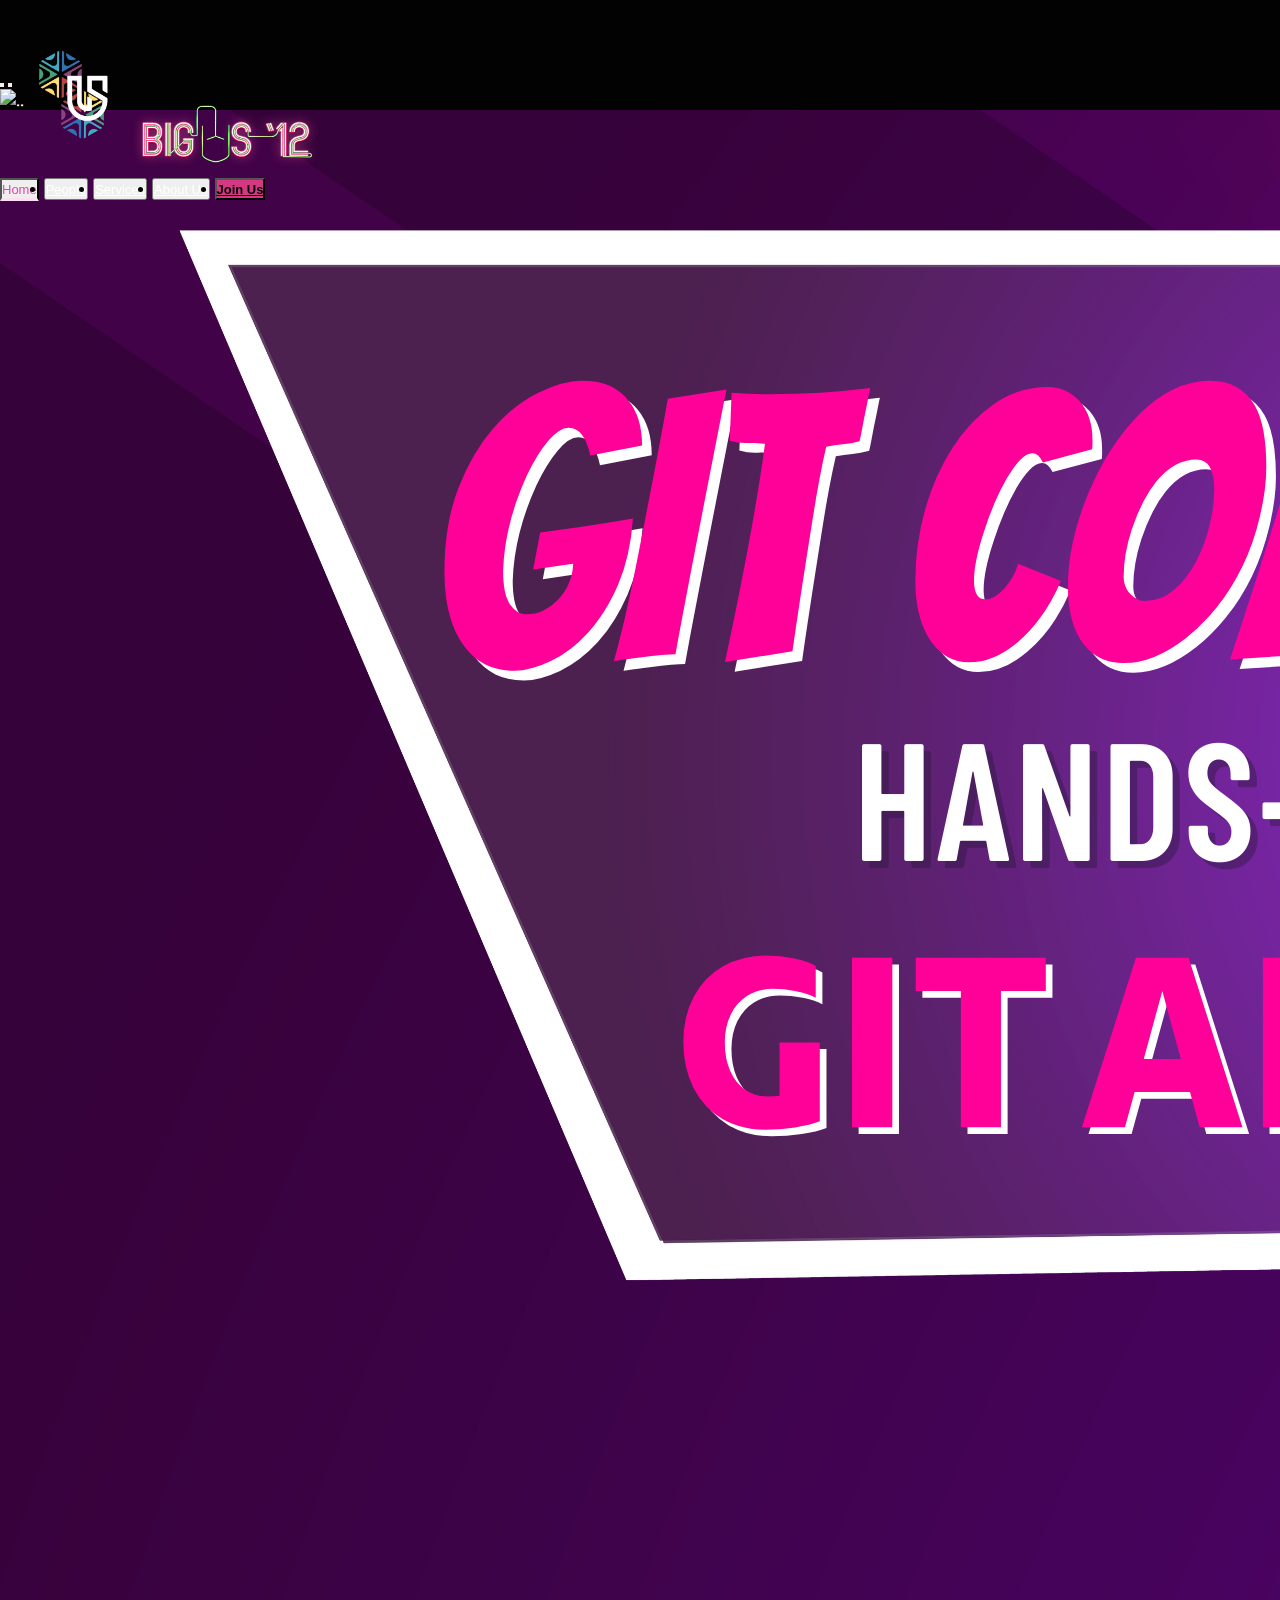
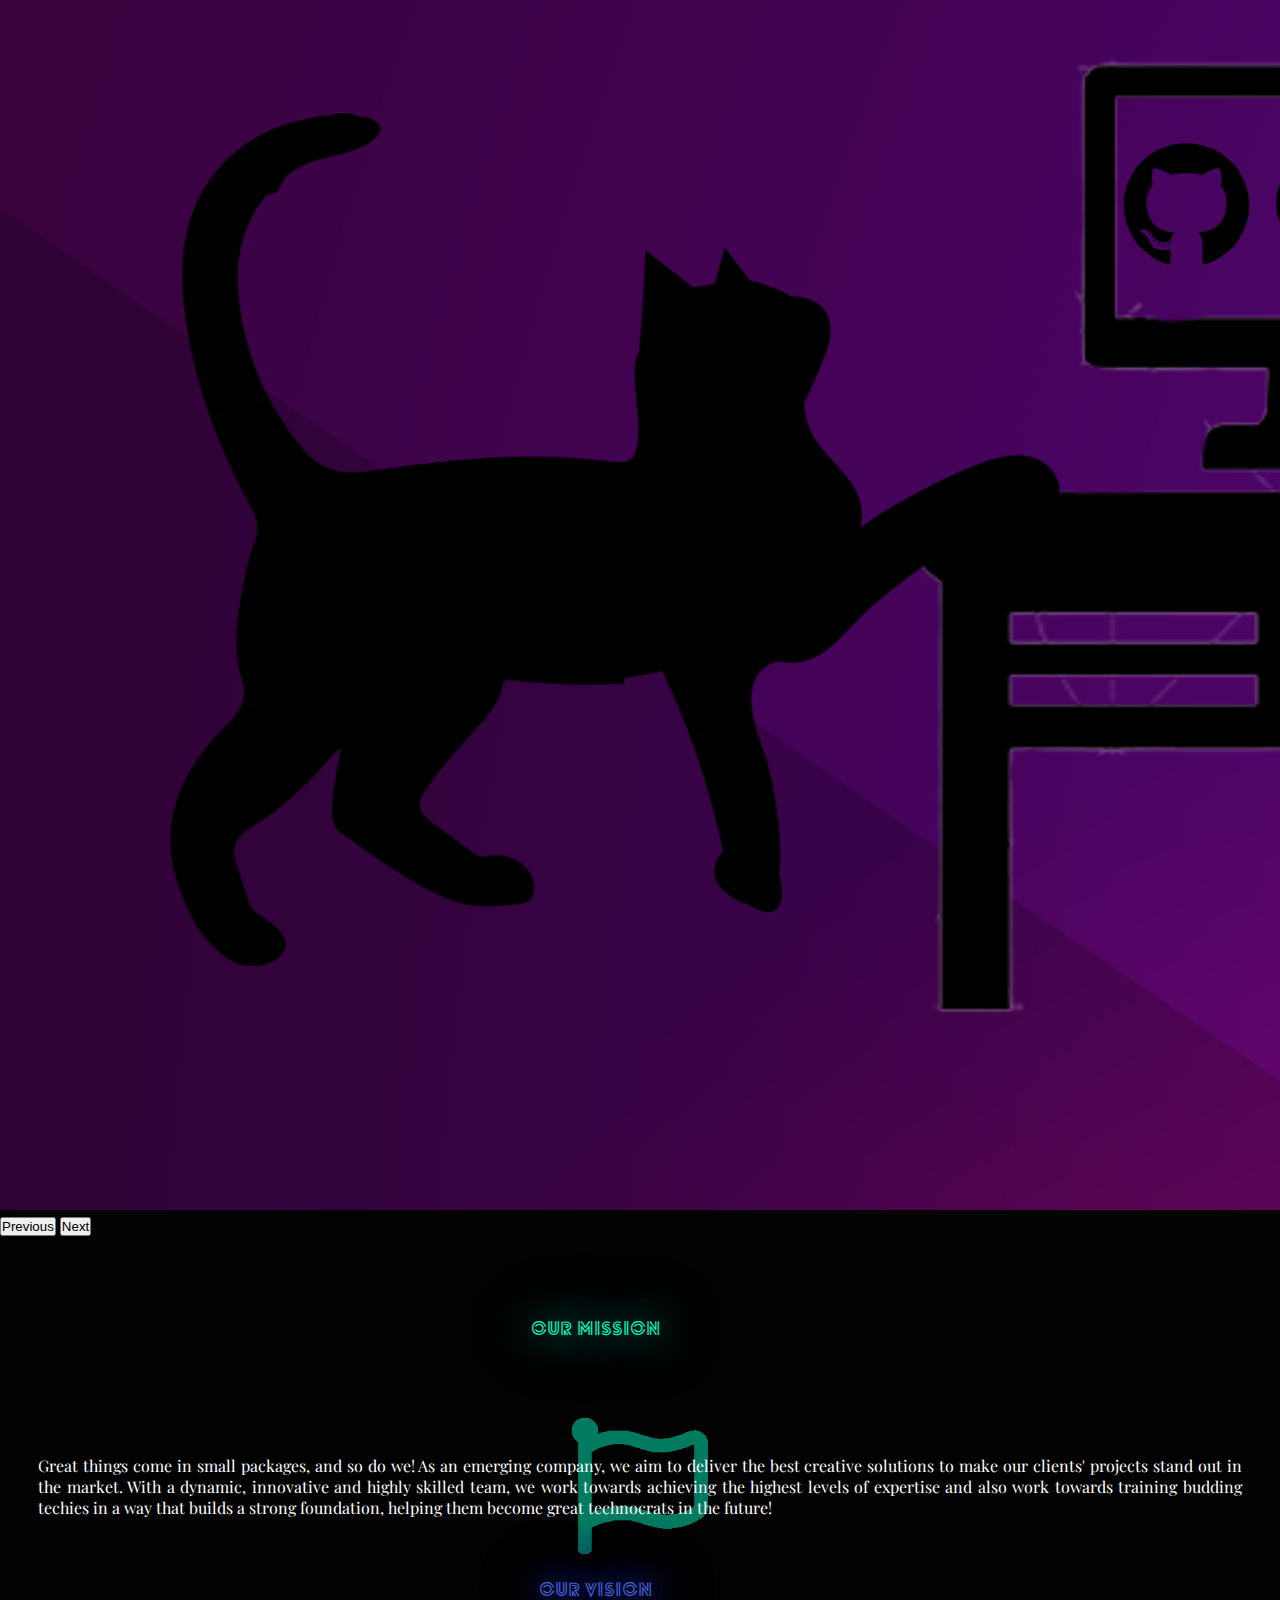
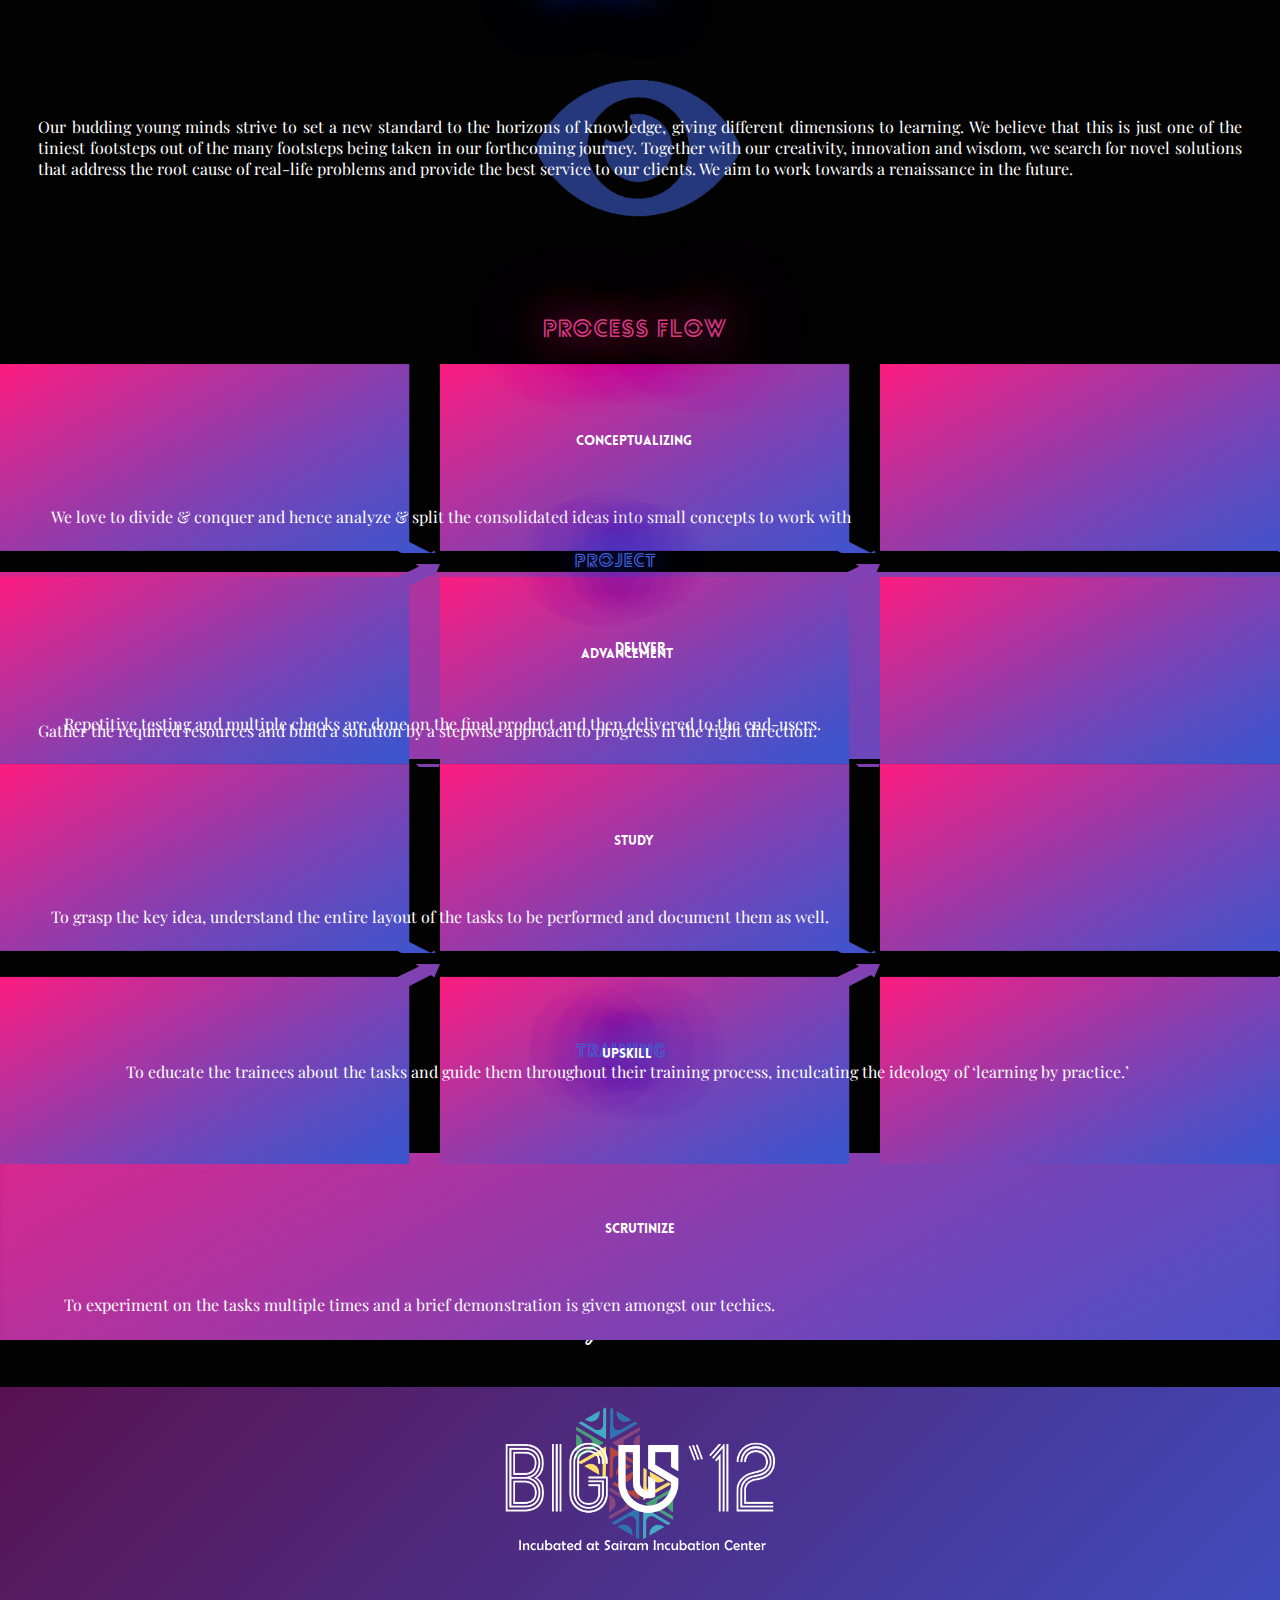
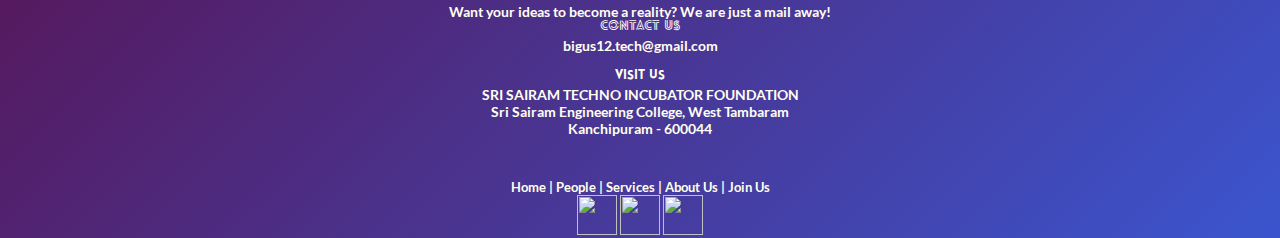
==== index.html @ c818dacc "." ====
<!DOCTYPE html>
<html lang="en">
<head>
    <meta charset="UTF-8">
    <meta http-equiv="X-UA-Compatible" content="IE=edge">
    <meta name="viewport" content="width=device-width, initial-scale=1.0">

   <!--------------------------- css -------------------------------->
    <link href="https://cdn.jsdelivr.net/npm/bootstrap@5.0.1/dist/css/bootstrap.min.css" rel="stylesheet" integrity="sha384-+0n0xVW2eSR5OomGNYDnhzAbDsOXxcvSN1TPprVMTNDbiYZCxYbOOl7+AMvyTG2x" crossorigin="anonymous">
    <link href="./css/homecss.css" rel="stylesheet">

    <!--------------------------- fonts -------------------------------->
    <link href="https://fonts.googleapis.com/css2?family=Playfair+Display&display=swap" rel="stylesheet">
    <link href="https://fonts.googleapis.com/css2?family=Dancing+Script&display=swap" rel="stylesheet">
    <link rel="preconnect" href="https://fonts.googleapis.com">
    <link rel="preconnect" href="https://fonts.gstatic.com" crossorigin>
    <link href="https://fonts.googleapis.com/css2?family=Courier+Prime&display=swap" rel="stylesheet">
    <link rel="icon" href="./images/bigUS12final.png" type="images/png"> 
    <title>BIGus'12-Home</title>
    
</head>
<body>
    <nav class="navbar navbar-expand-lg bgcolor blur">
        <div class="container-fluid">
            <!--------------------------- title -------------------------------->
            <div class="brandtitlecol" style="margin-left:120px;">
              <img class="brand-logo" src="./images/bigUS12 final.png">
              <a class="navbar-brand" style="margin-left:0%;"  href="index.html">
                <img class="brand-name" src="./images/BIGUS 12 TEXT.png" alt="title">
              </a>
            </div>
            <!------------------------ navbar elements ------------------------->
            <div class="menu-wrap">
                <input type="checkbox" class="toggler">
                <div class="hamburger "><div></div>
            </div>
            <div class="menu">
                <div>
                      <div>
                        <ul class="navbar-nav me-auto mb-2 mb-lg-0 ">
                            <button class="btn active-btn">
                                <li class="nav-item">
                                    <a class="nav-link current-link" aria-current="page" href="/">Home</a>
                                </li>
                            </button>
                            <!-- <button class="btn">
                                <li class="nav-item">
                                    <a class="nav-link" href="Project.html">Projects</a>
                                </li>
                            </button> -->
                            <button class="btn">               
                                <li class="nav-item">
                                    <a class="nav-link" href="people.html">People</a>
                                </li>
                            </button>

                            
                            <button class="btn ">
                                <li class="nav-item">
                                    <a class="nav-link"  href="services.html">Services</a>
                                </li>
                            </button>
                            
                            <button class="btn ">
                                <li class="nav-item">
                                    <a class="nav-link abtuslink"  href="about-us.html">About Us</a>
                                </li>
                            </button>
                            
                            <button class="btn" id="joinbtn">
                                <li class="nav-item">
                                    <a class="nav-link joinuslink" href="#" style="color: #020202;"><b>Join Us</b></a>
                                </li>
                            </button>
                        </ul>
                      </div>
                </div>
            </div>
                          
            </div>
        </div>
      </nav>
          <br>
          <br>

    <!--------------------------- carousel -------------------------------->
    <div id="carouselExampleIndicators" class="carousel slide" data-bs-ride="carousel">
        <div class="carousel-indicators">
          <button type="button" data-bs-target="#carouselExampleIndicators" data-bs-slide-to="0" class="active" aria-current="true" aria-label="Slide 1"></button>
          <button type="button" data-bs-target="#carouselExampleIndicators" data-bs-slide-to="1" aria-label="Slide 2"></button>
        </div>
        <div class="carousel-inner">
          <div class="carousel-item active">
            <img src="./images/carousel-1.png" class="d-block w-100" alt="..">
          </div>
          <div class="carousel-item">
            <img src="./images/carousel-2.png" class="d-block w-100" alt="..">
          </div>
        </div>
        <button class="carousel-control-prev" type="button" data-bs-target="#carouselExampleIndicators" data-bs-slide="prev">
          <span class="carousel-control-prev-icon" aria-hidden="true"></span>
          <span class="visually-hidden">Previous</span>
        </button>
        <button class="carousel-control-next" type="button" data-bs-target="#carouselExampleIndicators" data-bs-slide="next">
          <span class="carousel-control-next-icon" aria-hidden="true"></span>
          <span class="visually-hidden">Next</span>
        </button>
      </div>
    <br>

    <div class="content container">
        <!--------------------------- mission -------------------------------->
        <div class="row">
            <div class="float-left col-xs-12 col-lg-6 col-md-12 col-sm-12">
                <h3 class="mis">Our Mission</h3>
                <div class="mis-para imageflag">
                    <p>
                        Great things come in small packages, and so do we! As an emerging company, we aim to deliver the best creative solutions to make our clients' projects stand out in the market. With a dynamic, innovative and highly skilled team, we work towards achieving the highest levels of expertise and also work towards training budding techies in a way that builds a strong foundation, helping them become great technocrats in the future!
                    </p>
                </div>
            </div>
        <!--------------------------- vision -------------------------------->
            <div class="float-right col-xs-12 col-lg-6 col-sm-12 col-md-12">
                <h3 class="vis">Our Vision</h3>
                <div class="vis-para imageeye">
                    <p>
                        Our budding young minds strive to set a new standard to the horizons of knowledge, giving different dimensions to learning. We believe that this is just one of the tiniest footsteps out of the many footsteps being taken in our forthcoming journey. Together with our creativity, innovation and wisdom, we search for novel solutions that address the root cause of real-life problems and provide the best service to our clients. We aim to work towards a renaissance in the future.
                    </p>
                </div>
            </div>
        </div>
    </div>
    <br>
    <br>
    <br>
             <!--------------------------- process flow -------------------------------->
    <div class="processflow container" id="processflow-bigscreen">
        <h2 id="process" style="text-align: center;">Process Flow</h2><br>
        <div class="boxflow row">
            <div class="boxarrowbottom col-12 col-lg-4 col-md-4 col-sm-12 col-xs-12">
                <h5>Conceptualizing</h5>
                <p class="card-text">We love to divide & conquer and hence analyze & split the consolidated ideas into small concepts to work with</p>
            </div>
            <div id="heading" class="col-12 col-lg-4 col-md-4 col-sm-12 col-xs-12">
                <h3 id="heading" style="text-align: center;margin-left: -2%;">Project</h3>
            </div>
            <div class="box col-12 col-lg-4 col-md-4 col-sm-12 col-xs-12">
                <h5>Deliver</h5>
                <p class="card-text">Repetitive testing and multiple checks are done on the final product and then delivered to the end-users.</p>
            </div>
        </div>
        <div class="boxflow row">
            <div class="col-12 col-lg-4 col-md-4 col-sm-12 col-xs-12">

            </div>
            <div class="boxarrowtop col-12 col-lg-4 col-md-4 col-sm-12 col-xs-12">
                <h5>Advancement</h5>
                <p class="card-text">Gather the required resources and build a solution by a stepwise approach to progress in the right direction.</p>
            </div>
            <div class="col-12 col-lg-4 col-md-4 col-sm-12">
                
            </div>
        </div>
        <div class="boxflow row">
            <div class="boxarrowbottom col-12 col-lg-4 col-md-4 col-sm-12 col-xs-12">
                <h5 class="card-title">Study</h5>
                <p class="card-text">To grasp the key idea, understand the entire layout of the tasks to be performed and document them as well.</p>
            </div>
            <div id="heading" class="col-4 col-lg-4 col-md-4 col-sm-12 col-xs-12">
                <h3 style="text-align: center; margin-left: -2%;">Training</h3>
            </div>
            <div class="box  col-12 col-lg-4 col-md-4 col-sm-12 col-xs-12">
                <h5 class="card-title">Scrutinize</h5>
                <p class="card-text">To experiment on the tasks multiple times and a brief demonstration is given amongst our techies.</p>
            </div>
        </div>
        <div class="boxflow row">
            <div class="col-12 col-lg-4 col-md-4 col-sm-12 col-xs-12">

            </div>
            <div class="boxarrowtop col-4 col-lg-4 col-md-4 col-sm-12 col-xs-12">
                <h5 class="card-title" id="upskillbox">Upskill</h5>
                <p id="textistoobig">To educate the trainees about the tasks and guide them throughout their training process, inculcating the ideology of ‘learning by practice.’</p>
            </div>
            <div class="col-12 col-lg-4 col-md-4 col-sm-12 col-xs-12">
                
            </div>
        </div>
    </div>
    <br>
    <br>
    <br>

 
    <!--------------------------- process flow -------------------------------->
    <div class="row container fullbox " id="processflow-smallscreen">
        <h2 id="process" style="text-align: center;">Process Flow</h2><br>
        <div class="row">
        <div class="processbox col-lg-6 col-md-12 col-sm-12 col-xs-12" id="training-box">
            <h3 id="heading" style="text-align: center;">Project</h3>
            <div class="row half-box">
                <div class="col-12 boxs">
                    <div class="processcontent">
                        <h5 class="card-title">Conceptualizing</h5>
                        <p class="card-text">We love to divide & conquer and hence analyze & split the consolidated ideas into small concepts to work with</p>
                    </div>
                </div>
                <div class="col-12 boxs">
                    <div class="processcontent">
                        <h5 class="card-title">Advancement</h5>
                        <p class="card-text">Gather the required resources and build a solution by a stepwise approach to progress in the right direction.</p>
                    </div>
                </div>
                <div class="col-12 standard-box">
                    <div class="processcontent">
                        <h5 class="card-title">Deliver</h5>
                        <p class="card-text">Repetitive testing and multiple checks are done on the final product and then delivered to the end-users.</p>
                    </div>
                </div>
            </div>
        </div>
        
        <div class="processbox col-lg-6 col-md-12 col-sm-12 col-xs-12" id="project-box">
            <h3  id="heading"  style="text-align: center;">Training</h3>

            <div  class="row half-box">   
                
                <div class="col-12 boxs">
                    <div class="processcontent">
                        <h5 class="card-title">Study</h5>
                        <p class="card-text">To grasp the key idea, understand the entire layout of the tasks to be performed and document them as well.</p>
                    </div>
                </div>
                <div class="col-12 boxs">
                    <div class="processcontent" >
                        <h5 class="card-title">Upskill</h5>
                        <p id="textistoobig">To educate the trainees about the tasks and guide them throughout their training process, inculcating the ideology of ‘learning by practice.’</p>
                    </div>
                </div>
                <div class="col-12 standard-box">
                    <div class="processcontent">
                        <h5 class="card-title">Scrutinize</h5>
                        <p class="card-text">To experiment on the tasks multiple times and a brief demonstration is given amongst our techies.</p>
                    </div>
                </div>
            </div>
        </div>
    </div>
    </div>
    <br><br>


        <!--------------------------- quote -------------------------------->
    <div class="quote" style="text-align: center; ">
            <h1 style="font-family: 'Dancing Script', cursive; "><p>Coming together is a beginning, staying together is progress, working together is success</p>
            <p>Let us work together, towards success!</p></h1>
    </div>

    <br><br>


<!--------------------------- footer -------------------------------->
<footer class="page-footer row">
    <div class="logocontact col-lg-3 col-md-12 col-sm-12 col-xs-12" style="display:flex; align-items: center;justify-content: center;">
        <img id="footerlogo" src="./images/footerlogo.png" alt="title" height="200px" width="300px" >
    </div>
    <div class="connectwithus col-xl-6 col-lg-5 col-md-12 col-sm-12 col-xs-12">
        <div class="elements">
            <div class="row">
                <p class="footercontent">
                    Want your ideas to become a reality? We are just a mail away!<br>  
                </p>
            </div>
            <div class="details row">
                <h6 style="font-size: 13px; margin-bottom: 0%;">CONTACT <b>us</b></h6>
                <p class="footercontent">bigus12.tech@gmail.com</p>
            </div>
            <div class="row">
                <h5 style="font-size: 13px; margin-bottom: 0%;">VISIT <b>us</b></h5>
                <p class="footercontent">SRI SAIRAM TECHNO INCUBATOR FOUNDATION<br>Sri Sairam Engineering College, West Tambaram<br>Kanchipuram - 600044</p>
            </div>
        </div>
    </div>
    <div class="connectwithus1 col-xl-3 col-lg-4 col-md-12 col-sm-12 col-xs-12">
        <div class="row links1">
            <div class="col-12">
                <ul id="pagelink" class="footer-links">
                    <a href="index.html">Home |</a>
                    <a href="people.html"> People |</a>
                    <a href="services.html">Services |</a>
                    <a href="about-us.html"> About Us |</a>
                    <a href="#"> Join Us</a>
                </ul>
            </div>
        </div>
        <div class="row links2">
            <div class="col-12">
                <ul id="icons" class="footer-links">
                    <a href="https://www.instagram.com/BigUs12_Technologies/" target="_blank"><img id="icon1" src="https://img.icons8.com/material-outlined/48/000000/instagram-new--v2.png"/></a>
                    <a href="https://www.linkedin.com/in/bigusxii-technologies-bb72a421a/" target="_blank"> <img id="icon2" src="https://img.icons8.com/ios/50/000000/linkedin.png"/></a>
                    <a href="https://www.reddit.com/r/Bigus12_Technologies/" target="_blank"><img id="icon3" src="https://img.icons8.com/ios-filled/50/000000/reddit--v2.png"/> </a>
                </ul>
            </div>
        </div>
    </div>
</footer>
    <!--------------------------- javascript -------------------------------->
    <script src="https://code.jquery.com/jquery-3.6.0.js"></script>
    <script src="https://cdn.jsdelivr.net/npm/bootstrap@5.0.1/dist/js/bootstrap.bundle.min.js" integrity="sha384-gtEjrD/SeCtmISkJkNUaaKMoLD0//ElJ19smozuHV6z3Iehds+3Ulb9Bn9Plx0x4" crossorigin="anonymous"></script>
    <script src="./js/peoplepagejs.js"></script>
</body>
</html>
---- css/homecss.css ----
/************************************* CORE STYLES *************************************/
:root {
    --overlay-color: rgba(0, 0, 0, 0.9);
    --menu-speed: 1.10s;
}

/* scrollbar */
::-webkit-scrollbar {
    width: 7px;
}

/* Track */
::-webkit-scrollbar-track {
    background: #202020;
}

/* Handle */
::-webkit-scrollbar-thumb {
    background: rgba(121, 121, 121, 0.8);
    border-radius: 5px;
}

/* Handle on hover */
::-webkit-scrollbar-thumb:hover {
    background: #ffffff;
}

*{
    margin: 0;
    padding: 0;
    box-sizing: border-box;
}
@font-face {
    font-family: 'Lovelo';
    src: url("../font/Lovelo-LineBold.otf") format("opentype");
}
@font-face {
    font-family: 'Loveloblack';
    src: url("../font/Lovelo\ Black.otf") format("opentype");  
}
@font-face {
    font-family: 'Lato';
    src: url("../font/Lato-Bold.ttf");
}
body{
    background-color: #020202;
    color: #fff;
    font-family: 'Playfair Display', serif;
    font-size: 16px;
}
h1,h2,h3,h4,h5,h6{
    font-family: 'Lovelo', sans-serif;
}
div > h5{
    font-family: 'Loveloblack'
}
/*************************************NAVBAR CSS **********************************/
.navbar{
    background-color: #020202;
    z-index: 10;
    position: fixed;
    top: 0;
    height: 72px;
    font-family: 'Loveloblack';
}

.navbar-toggler{
    border-color: #3B55CE;
    width: 80%;
    height: 35px;
    align-items: center;
    
}
.nav-item{
    font-size: 85%;
}
.nav-link{
    color:white;
    padding: 0px;
}

.nav-link:active , .nav-link:hover{
    color: #FFDEF3;
    
}
.navbar .nav-link{
    font-size: small;
}
.brand-logo{
    width: 6%;
    margin-top: 4%;
    margin-left: -90px;
    margin-bottom: 3%;
}

.brand-name{
    width: 16%;
    padding-top: 1%;
}

.navbar.scrolled{
    background-color: #020202;
    transition: 0.2s ease-in-out;
    height: 65px;
}

.brand-name.scrolled{
    visibility: hidden;
}

.brand-logo.scrolled{
    width: 45px;
    transition: 0.2s ease-in-out;
}

.current-link{
    color: #E847AE;
    text-decoration: none;
}

.active-btn{
    border-bottom: 3px solid #FFDEF3;
}

.abtuslink,.joinuslink{
    width: 85px;
}
#joinbtn{
    background-color: #D53883;
}

.menu-wrap .toggler {
    position: absolute;
    top: 0;
    left: 90%;
    z-index: 6;
    cursor: pointer;
    width: 50px;
    height: 50px;
    opacity: 0;
    visibility: hidden;
}

@media only screen and (max-width: 1440px) {
    .brand-name{
        width: 13%;
    }

    .brand-logo{
        width: 6%;
    }
}

@media only screen and (max-width: 1300px) {
    .brand-name{
        width: 17%;
    }

    .brand-logo{
        width: 8%;
    }
    .nav-item{
        font-size: medium;
    }
}

@media screen and (max-width:1200px) {
    .brand-name{
        width: 28%;
    }

    .brand-logo{
        width: 10%;
    }
}

@media only screen and (max-width: 1085px) {
    .brand-name{
        width: 30%;
    }

    .brand-logo{
        width: 12%;
    }
    .nav-item{
        font-size: small;
    }
}

@media only screen and (max-width: 1025px) {
    .brand-name{
        width: 30%;
    }

    .brand-logo{
        width: 12%;
    }
}

@media only screen and (max-width:993px){
    
    .brand-logo{
        width: 7%;
    }

    .brand-name{
        width: 16%;
    }
    
    .brand-logo.scrolled{
        margin-top: 3%;
    }
    
    .navbar .nav-link{
        padding: 5%;
    }
    /* hamburger */
    .menu-wrap {
        position: fixed;
        top: 0;
        top: 1%;
        left: 90%;
        z-index: 5;
        visibility: visible;
    }

    .menu-wrap .toggler {
        position: absolute;
        top: 0;
        left: 90%;
        z-index: 6;
        cursor: pointer;
        width: 50px;
        height: 50px;
        opacity: 0;
        visibility: visible;
    }

    .menu-wrap .hamburger {
        position: absolute;
        top: 0;
        left: 90%;
        z-index: 5;
        width: 60px;
        height: 60px;
        padding: 1rem;
        display: flex;
        align-items: center;
        justify-content: center;
    }

    /* Hamburger Line */
    .menu-wrap .hamburger > div {
        position: relative;
        flex: none;
        width: 100%;
        height: 2px;
        background: #fff;
        display: flex;
        align-items: center;
        justify-content: center;
        transition: all 0.4s ease;
    }

    /* Hamburger Lines - Top & Bottom */
    .menu-wrap .hamburger > div::before,
    .menu-wrap .hamburger > div::after {
        content: '';
        position: absolute;
        z-index: 5;
        top: -10px;
        width: 100%;
        height: 2px;
        background: inherit;
    }

    /* Moves Line Down */
    .menu-wrap .hamburger > div::after {
        top: 10px;
    }

    /* Toggler Animation */
    .menu-wrap .toggler:checked + .hamburger > div {
        transform: rotate(135deg);
    }

    /* Turns Lines Into X */
    .menu-wrap .toggler:checked + .hamburger > div:before,
    .menu-wrap .toggler:checked + .hamburger > div:after {
        top: 0;
        transform: rotate(90deg);
    }

    /* Rotate On Hover When Checked */
    .menu-wrap .toggler:checked:hover + .hamburger > div {
        transform: rotate(225deg);
    }

    /* Show Menu */
    .menu-wrap .toggler:checked ~ .menu {
        visibility: visible;
    }

    .menu-wrap .toggler:checked ~ .menu > div {
        transform: scale(1);
        transition-duration: var(--menu-speed);
    }

    .menu-wrap .toggler:checked ~ .menu > div > div {
        opacity: 1;
        transition:  opacity 0.4s ease 0.4s;
    }

    .menu-wrap .menu {
        position: fixed;
        top: 0;
        left: 0;
        width: 100%;
        height: 100%;
        visibility: hidden;
        overflow: hidden;
        display: flex;
        align-items: center;
        justify-content: center;
    }

    .menu-wrap .menu > div {
        background: var(--overlay-color);
        border-radius: 50%;
        width: 500vw;
        height: 500vw;
        display: flex;
        flex: none;
        align-items: center;
        justify-content: center;
        transform: scale(0);
        transition: all 0.4s ease;
    }

    .menu-wrap .menu > div > div {
        text-align: center;
        max-width: 90vw;
        max-height: 100vh;
        opacity: 0;
        transition: opacity 0.4s ease;
    }

    .menu-wrap .menu > div > div > ul > li {
        list-style: none;
        color: #fff;
        font-size: 1.5rem;
        padding: 1rem;
    }

    .menu-wrap .menu > div > div > ul > li > a {
        color: inherit;
        text-decoration: none;
        transition: color 0.4s ease;
    }
}

@media only screen and (max-width: 992px) {
    .brandtitlecol{
        margin-top: 0%;
    }
}

@media only screen and (max-width: 991px) {
    .brandtitlecol{
        margin-top: -3%;
    }
}

@media only screen and (max-width: 880px) {
    .brandtitlecol{
        margin-top: -3%;
    }

    .brand-logo{
        width: 8%;
    }

    .brand-name{
        width: 17%;
    }
}

@media only screen and (max-width: 800px) {
    .brandtitlecol{
        margin-top: -2.5%;
    }
}

@media only screen and (max-width: 769px) {
    .brandtitlecol{
        margin-top: -2%;
    }
}

@media only screen and (max-width: 690px) {
    .brand-name{
        width: 20%;
    }

    .brand-logo{
        width: 10%;
    }
}

@media only screen and (max-width: 594px) {
    .brand-name{
        width: 25%;
    }

    .brand-logo{
        width: 10%;
        margin-left: -120px;
    }

    .brandtitlecol{
        margin-top: -1%;
    }
}

@media only screen and (max-width: 540px) {
    .brand-name{
        width: 30%;
    }

    .brand-logo{
        width: 15%;
        margin-left: -120px;
    }

    .brandtitlecol{
        margin-top: -2%;
    }
}

@media only screen and (max-width: 480px){
    .menu-wrap {
        position: fixed;
        top: 0.5%;
        left: 85%;
        z-index: 5;
        visibility: visible;
    }

    .brand-logo{
        width: 15%;
    }

    .brand-name{
        width: 35%;
    }

    .brandtitlecol{
        margin-top: 0%;
    }

    .brand-logo.scrolled{
        width: 12%;
    }
}

@media only screen and (max-width: 376px) {
    .brand-name{
        width: 40%;
    }

    .brand-logo{
        width: 20%;
    }

    .brand-logo.scrolled{
        width: 15%;
    }
}

@media only screen and (max-width: 321px) {
    .navbar{
        height: 10%;
    }

    .brand-name{
        width: 45%;
    }

    .navbar.scrolled{
        height: 59px;
    }

    .brand-logo.brand-logo.scrolled{
        width: 35px;
    }
}

@media only screen and (max-width: 320px){
    .menu-wrap {
        position: fixed;
        top: 0;
        left: 80%;
        z-index: 5;
        visibility: visible;
    }
}

/************************************** CAROUSEL ***************************************/   
.carousel{
    padding-top: 2%;
    position: relative;
    width: 100%;
    /* top: -56px; */
    /* height: inherit; */
    
}
.carousel-item{
    position: relative;
    width: 100%;
    object-fit: cover;
}
#carouselExampleIndicators{
    height: 100%;
}
.carousel-control-prev,.carousel-control-next{
    height: 100%;
}
@media only screen and (max-width: 1200px) {
    .carousel{
        position: relative;
        width: 100%;
        top:5px;
    }
    #carouselExampleIndicators{
        height: 40%;
    }
}
@media only screen and (max-width: 920px) {
    .carousel{
        position: relative;
        width: 100%;
        top:5px;
    }
    
    #carouselExampleIndicators{
        height: 40%;
    }
}
@media only screen and (max-width: 720px) {
    .carousel{
        position: relative;
        width: 100%;
        top: 5px;
    }
    #carouselExampleIndicators{
        height: 38%;
    }
}
@media only screen and (max-width: 600px) {
    .carousel{
        position: relative;
        width: 100%;
        top: 20px;
    }
    #carouselExampleIndicators{
        height: 48%;
    }
    .carousel-control-prev,.carousel-control-next{
        height: 80%;
    }
}
@media only screen and (max-width: 450px) {
    .carousel{
        position: relative;
        width: 100%;
        top: 20px;
    }
    #carouselExampleIndicators{
        height: 35%;
    }
}
@media only screen and (max-width: 321px) {
    .carousel{
        position: relative;
        width: 100%;
        top: 5px;
    }
} 

/*********************************** CONTENT STYLING ***********************************/
.content{
    margin-top: 3%;
}
.processflow{
    margin-top: 3%;
    position: relative;
}

.vis-para{
    background-image: url(../images/eye.png);
   
}
.mis-para{
    padding-top: 2%;
    background-image: url(../images/flag.png);
}
.mis-para,.vis-para{
    background-size: contain; 
    background-repeat: no-repeat;
    background-position: center;
    width: 100%;
    padding: 3%;
    text-align: justify;
    color: white;
    margin-top: 5%;
    /* margin-left: 8%; */
}


.mis{
    color: #00f9c0;
    text-shadow:
      0 0 42px #00f9c0,
      0 0 82px #00f9c0,
      0 0 92px #00f9c0,
      0 0 102px #00f9c0,
      0 0 151px #00f9c0;
    padding-top: 2%;
    text-align: center;
    width: 93%;
    padding-bottom: 1%;
}
.vis{
    color: #435DD4;
    text-shadow:
      0 0 30px #435DD4,
      0 0 42px #435DD4,
      0 0 82px #435DD4,
      0 0 92px #435DD4,
      0 0 102px #435DD4,
      0 0 151px#435DD4,
      0 0 250px #435DD4;
    padding-top: 2%;
    text-align: center;
    width: 93%;
    padding-bottom: 1%;
}
.col-4{
    height: 200px;
    text-align: center;
    
}
.boxarrowbottom{
    background-image: url(../images/boxarrowbottom.png);
    background-image: cover;
    padding: 1% 5% 2% 4%;
}
.boxarrowtop{
    background-image: url(../images/boxarrowup.png);
    padding: 2% 5% 2% 3%;
}
.boxarrowdown{
    background-image: url(../images/boxarrowdown.png);
    background-repeat: no-repeat;
    background-size: cover;
    background-position: center;
    padding: 2% 5% 2% 3%;
}
#processflow-smallscreen{
    display: none;
}
.box{
    background-image: url(../images/box.\ .png);
    background-repeat: no-repeat;
    background-size: cover;
    background-position: center;
    padding: 1% 5% 2% 5%;
}
.processbox{
    margin-top: 5%;
}
.boxes{
    margin: auto;
    padding: 10%;
    margin-bottom: 5%;
    height: 200px;
    width: 50%;
}
.boxs,.standard-box{
    width: 50%;
    height: 40vh;
    background-image: url(../images/boxarrowdown.png);
    background-size: cover;
    background-repeat: no-repeat;
    background-position: center;
    display: flex;
    margin: auto;
    margin-left:25%;
    margin-bottom: 1%;
    justify-content: center;
    align-items: center;
    flex-direction: column;
}
.standard-box{
    height: 30vh;
}
.processcontent{
    margin-top: -18%;
    text-align: center;
}

.standard-box{
    background-image: url(../images/box.png);
    background-size: contain;
    background-repeat: no-repeat;
}
.fullbox{
    width: 100%;
    position: relative;
    margin: 0%;
}
.half-box{
    width: 100%;
    margin-top: 7%;
    height: inherit;
}
.standard-box{
    background-image: url(../images/box.\ .png);
    background-repeat: no-repeat;
    background-size: cover;
    background-position: center;
}
h5{
    padding-top: 5%;
    text-align: center;
}
.card-text{
    padding-top: 5%;
}
#textistoobig{
    margin-top: 0%;
}
#heading{
    display: flex;
    justify-content: center;
    align-items: center;
    color: #435DD4;
    text-shadow:
      0 0 30px #435DD4,
      0 0 42px #435DD4,
      0 0 82px #435DD4,
      0 0 92px #435DD4,
      0 0 102px #435DD4,
      0 0 151px#435DD4,
      0 0 250px #435DD4;
      padding-right: 1%;
}
.boxflow{
    height: 200px;
}
#process{
    color: #D53883;
    text-shadow:
      0 0 42px #D53883,
      0 0 82px #D53883,
      0 0 92px #D53883,
      0 0 102px #D53883,
      0 0 151px #D53883;
      padding-right:1%;
}
/*************************************** QUOTE *****************************************/
.quote{
    font-family: 'Dancing Script', cursive;
    /* font-size: 40px; */
}
/*************************************** CONTACT US *****************************************/

.form{
    width: 50%;
    position: relative;
    height: 50px;
    overflow: hidden;
}
.contact{
    color: #00f9c0;
    text-shadow:
      0 0 42px #00f9c0,
      0 0 82px #00f9c0,
      0 0 92px #00f9c0,
      0 0 102px #00f9c0,
      0 0 151px #00f9c0;
}

@media only screen and (max-width: 601px){
    .form{
        width: 75%;
        position: relative;
        height: 50px;
        overflow: hidden;
    }
}

.form input{
    width: 100%;
    height: 100%;
    color: white;
    padding-top: 20px;
    border: none;
    outline: none;
    background: none;
}

.form label{
    position: absolute;
    bottom: 0px;
    left: 0%;
    width: 100%;
    height: 100%;
    pointer-events: none;
    border-bottom: 1px solid white;
    color: white;
}

.form label::after{
    content: "";
    position: absolute;
    left: 0px;
    bottom: -2px;
    height: 100%;
    width: 100%;
    border-bottom: 3px solid #355c7d;
    transform: translateX(-100%);
    transition: transform 0.3s ease;
}

.content-name{
    position: absolute;
    bottom: 5px;
    left: 0px;
    transition: all 0.3s ease;
}

.form input:focus + .label-name .content-name, 
.form input:valid + .label-name .content-name{
    transform: translateY(-150%);
    font-size: 12px;
    color: #5fa8d3;
}

.form input:focus + .label-name::after, 
.form input:valid + .label-name::after{
    transform: translateX(0%);
}

/*************************************** BUTTON ****************************************/

.button{
    border: none;
    background: none;
    font-size: 15px;
    margin-top: 20px;
    cursor: pointer;
    border-radius: 5px;
    padding: 10px 20px;
    transition: 0.5s;
    overflow: hidden;
    position: relative;
    outline: none;
}

.button3{
    color: #D53883;
}

.button3:hover{
    color:  #fcead8;
    
}

.button::before{
    content: "";
    position: absolute;
    left: 0;
    width: 100%;
    height: 0%;
    background:  #D53883;
    z-index: -1;
    transition: 0.8s;
}

.button3::before{
    top: 0;
    border-radius: 0 0 50% 50%;
}

.button3:hover::before{
    height: 180%;
}
.connectwithus,.connectwithus1{
    padding-top: 1%;
}
@media screen and (max-width:780px) {
    *{
        font-size: small;
    }
    .quote{
        font-size: 30px;
    }
    #processflow-bigscreen{
        display: none;
    }
    #processflow-smallscreen{
        display: block;
        width: 100%;
    }
    .boxs,.standard-box{
        margin-left:25%;
    }
    .row{
        width: 100%;
        padding: 0%;
        margin:0%;
    }
    /* #icons{
        display: flex;
        flex-direction: row;
    } */
    footer {
        text-align: center;
        color: ivory;
        background: linear-gradient(-45deg, #3B55CE, #5e1254f1);
        width: 100%;
    }
}
/* 
/* @media screen and (max-width: 720px) {
    #icons{
        display: flex;
        flex-direction: row;
    }
    .logocontact,.connectwithus1,.connectwithus{
        height: 150px;
    }
    footer {
        text-align: center;
        color: ivory;
        background: linear-gradient(-45deg, #3B55CE, #5e1254f1);
        height: 480px;
        width: 100%;
    }
} */
@media screen and (max-width:650px) {
    *{
        font-size: medium;
    }
    .quote{
        font-size: 25px;
    }
    .processcontent{
        font-size: 35px;
    }    
    
}

@media screen and (max-width:426px) {
    *{
        font-size: small;
    }
    .quote{
        font-size: 25px;
    }
}

@media screen and (max-width:310) {
    *{
        font-size: small;
    }
    .quote{
        font-size: 25px;
    }
}
/***** FOOTER ******/
footer {
    color: ivory;
    background: linear-gradient(-45deg, #3B55CE, #5e1254f1);
    width: 100%;
    font-family: 'Lato';
}
.logocontact{
    height: 200px;
}

.page-footer{
    width: 100%;
    margin:0%;
}
.footer-links{
    padding: 0%;
}
.footer-links a{
    text-decoration: none;
    color: #202020;
    padding: 0%;
    color: ivory;
    font-size: small;
}

.footercontent{
    text-align: center;
    font-size: 14px;
    padding-top: 1%;
}
.connectwithus{
    display: flex;
    justify-content: center;
    align-items: center; 
    text-align: center;
}
.connectwithus1{
    display: flex;
    align-items: center;
    justify-content: center;
    flex-direction: column;
}
.links1{
    padding-top: 2%;
}
.links2{
    display: flex;
    align-items: center;
    justify-content: flex-end;
}
.details{
    height:30px ;
}
#icon1,#icon2,#icon3{
    height: 40px;
    width:40px;
}
.footerlogo{
    margin-left:50%;
}

/**************************************************media queries*********************************************/
@media screen and (min-width:992px) and (max-width:1200px) {
    #footerlogo{
        width: 200px;
        height: 130px;
    }
    .connectwithus{
        padding-left: 8%;
    }
}
@media screen and (min-width:768px) and (max-width:992px) {
    
    #footerlogo{
        width: 200px;
        height: 130px;
    }
    
    .logocontact{
        height: 150px;
        display: flex;
        justify-content: center;
        align-items: center;
        padding-bottom: 4%;
        padding-top: 4%;
    }
}
@media screen and (min-width:520px) and (max-width:768px) {
    .logocontact{
        height: 200px;
    }
    
    #footerlogo{
        padding-top: 3%;
        width: 250px;
    }
    .connectwithus1{
        display: flex;
        justify-content: center;
        align-items: center;
    }
    .icons{
        width: 200px;
    }
    
}
@media screen and (max-width:520px)  {
    #footerlogo{
        width: 250px;
        height: 150px;
    }
    .logocontact{
        height: 150px;
    }
    
}
@media screen and (max-width:350px) {
    #footerlogo{
        width: 250px;
        height: 150px;
    }
    .logocontact{
        height: 150px;
    }
    .elements{
        padding-top: 20%;
        padding-bottom: 10%;
    }
    .connectwithus1{
        padding-top: 15%;
    }    
}


/*************************************************media queries***********************************************/
@media screen and (max-width:1200px) {
    *{
        font-size: medium;
    }
    .boxarrowbottom{
        background-image: url(../images/boxarrowdown-xl.png);
        background-repeat: no-repeat;
    }
    .boxarrowtop{
        background-image: url(../images/boxarrowup-xl.png);
        background-repeat: no-repeat;
    }
   
}


@media screen and (max-width:992px) {
    *{
        font-size: medium;
    }
    .boxarrowbottom{
        background-image: url(../images/boxarrowdown-lg.png);
        padding-bottom: 3%;
        background-repeat: no-repeat;
    }
    .boxarrowtop{
        background-image: url(../images/boxarrowup-lg.png);
        padding-bottom: 3%;
        background-repeat: no-repeat;
    }
}


@media screen and (max-width:767px) {
    *{
        font-size: medium;
    }
    .quote{
        font-size: 30px;
    }
    #processflow-bigscreen{
        display: none;
    }
    #processflow-smallscreen{
        display: block;
        width: 100%;
    }
    .boxs,.standard-box{
        margin-left:25%;
    }
    .row{
        width: 100%;
        padding: 0%;
        margin:0%;
    }
    .fullbox{
        margin-left: 14%;
    }
    
}
@media screen and (max-width:650px) {
    *{
        font-size: medium;
    }
    .quote{
        font-size: 25px;
        padding: 7%;
    }
    .processcontent{
        font-size: 35px;
    } 
    .fullbox{
        margin-left: 7%;
    }   
}

@media screen and (max-width: 580px) {
    .fullbox{
        margin-left: 0%;
    }   
}

@media screen and (max-width:426px) {
    *{
        font-size: small;
    }
    .quote{
        font-size: 25px;
        padding: 5%;
    }
    
}

@media screen and (max-width:310px) {
    *{
        font-size: small;
    }
    .quote{
        font-size: 25px;
    }
}
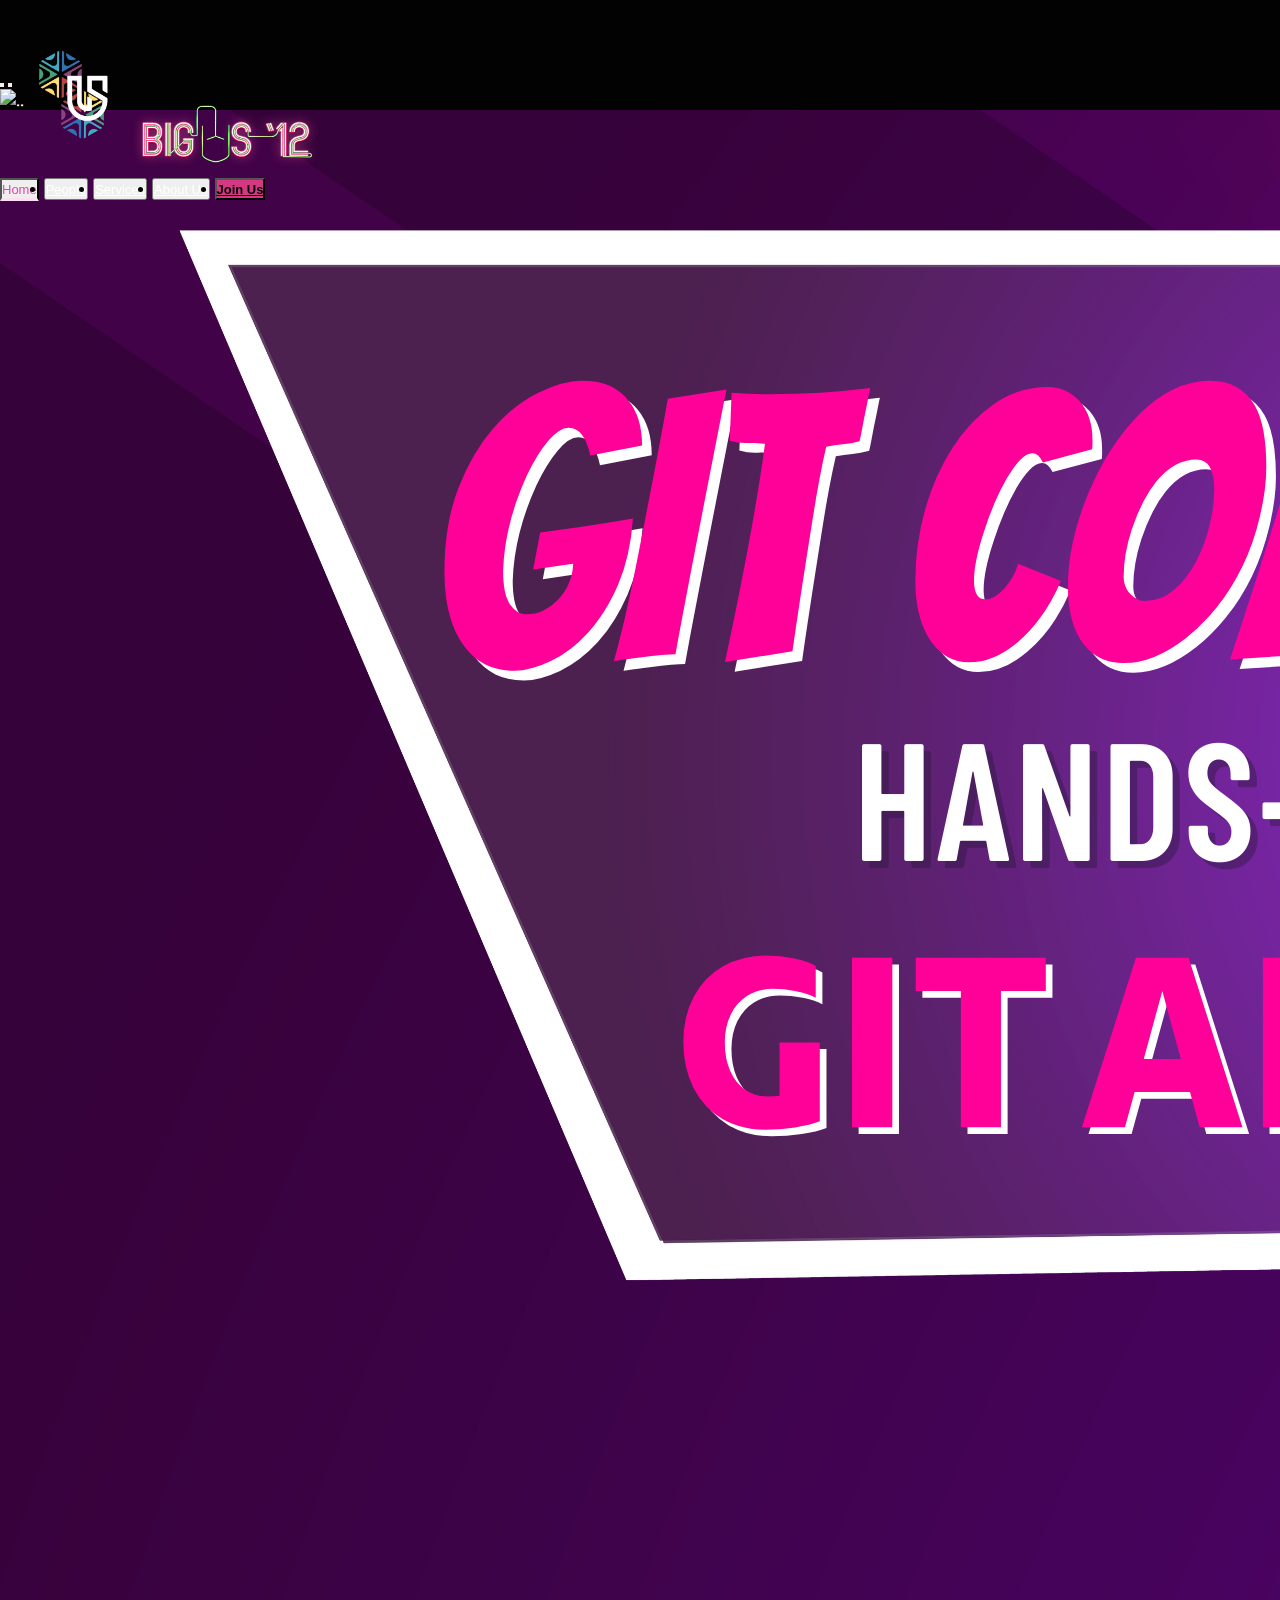
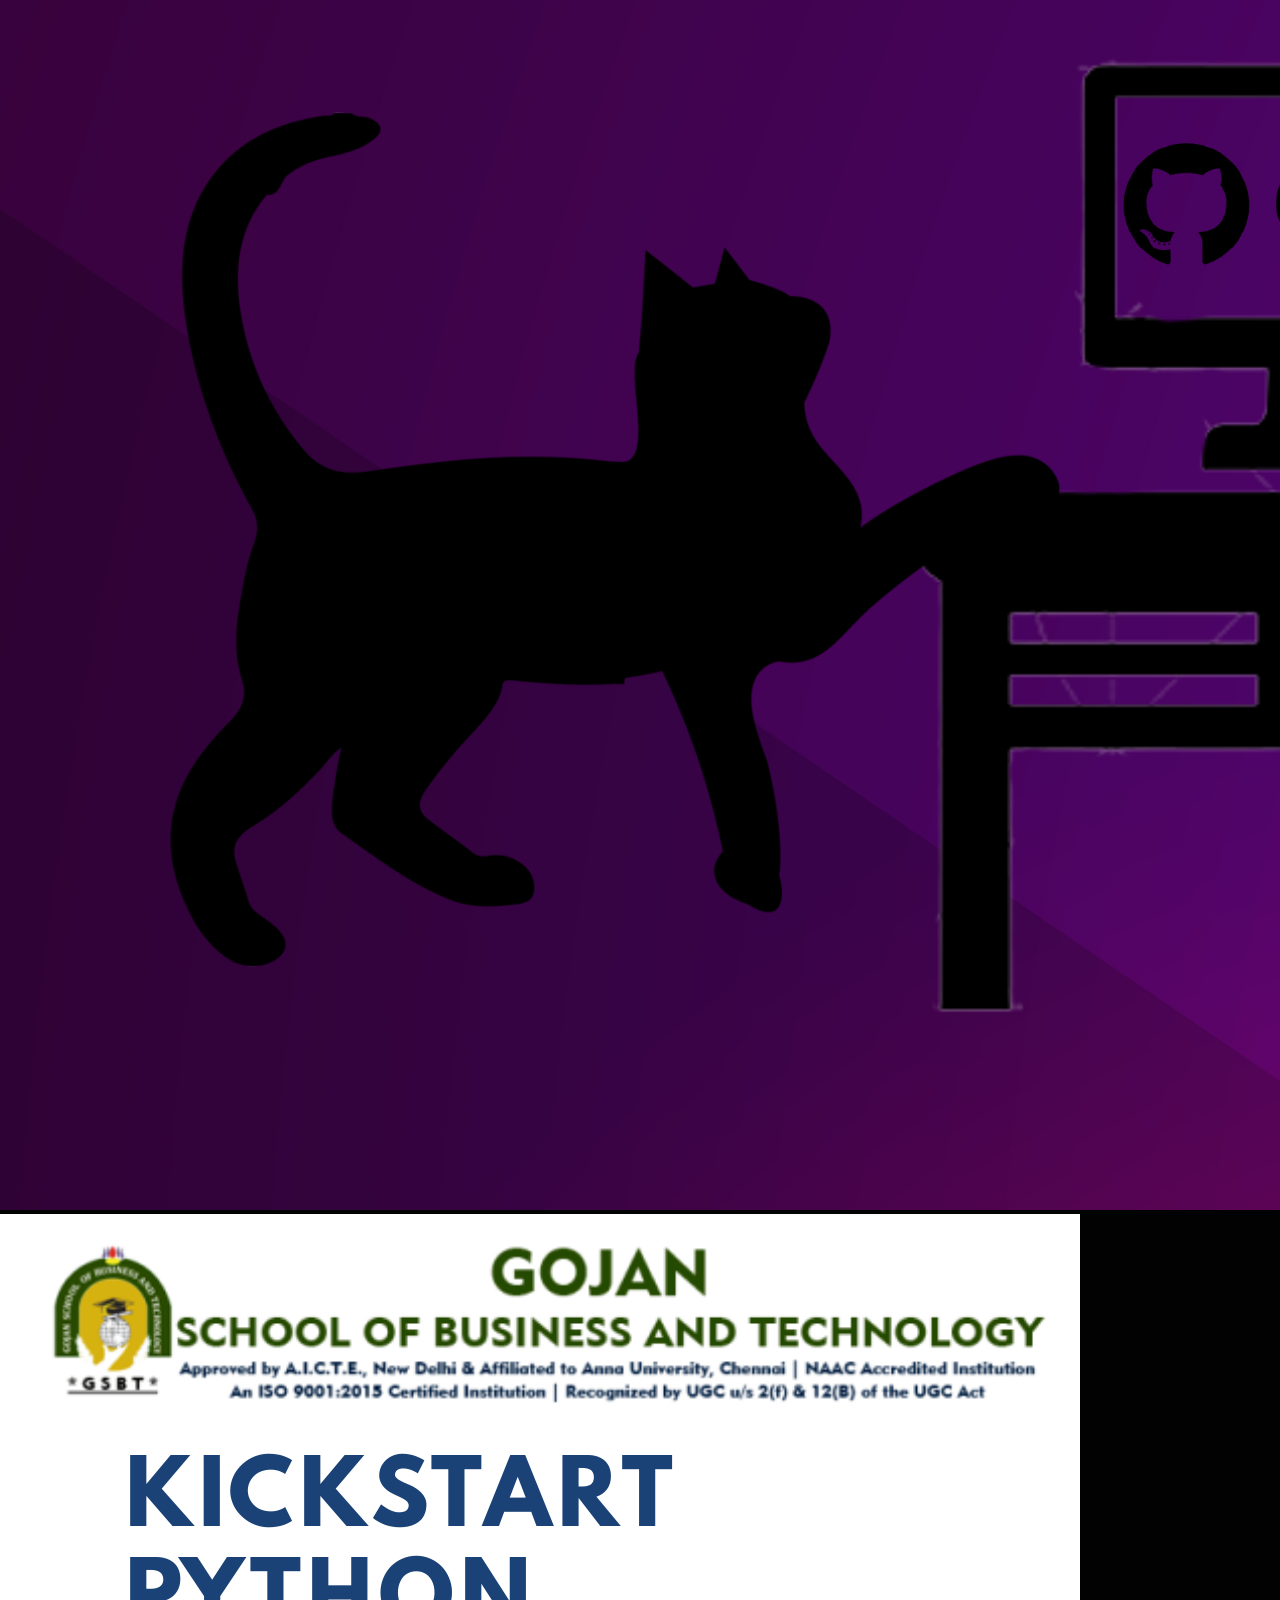
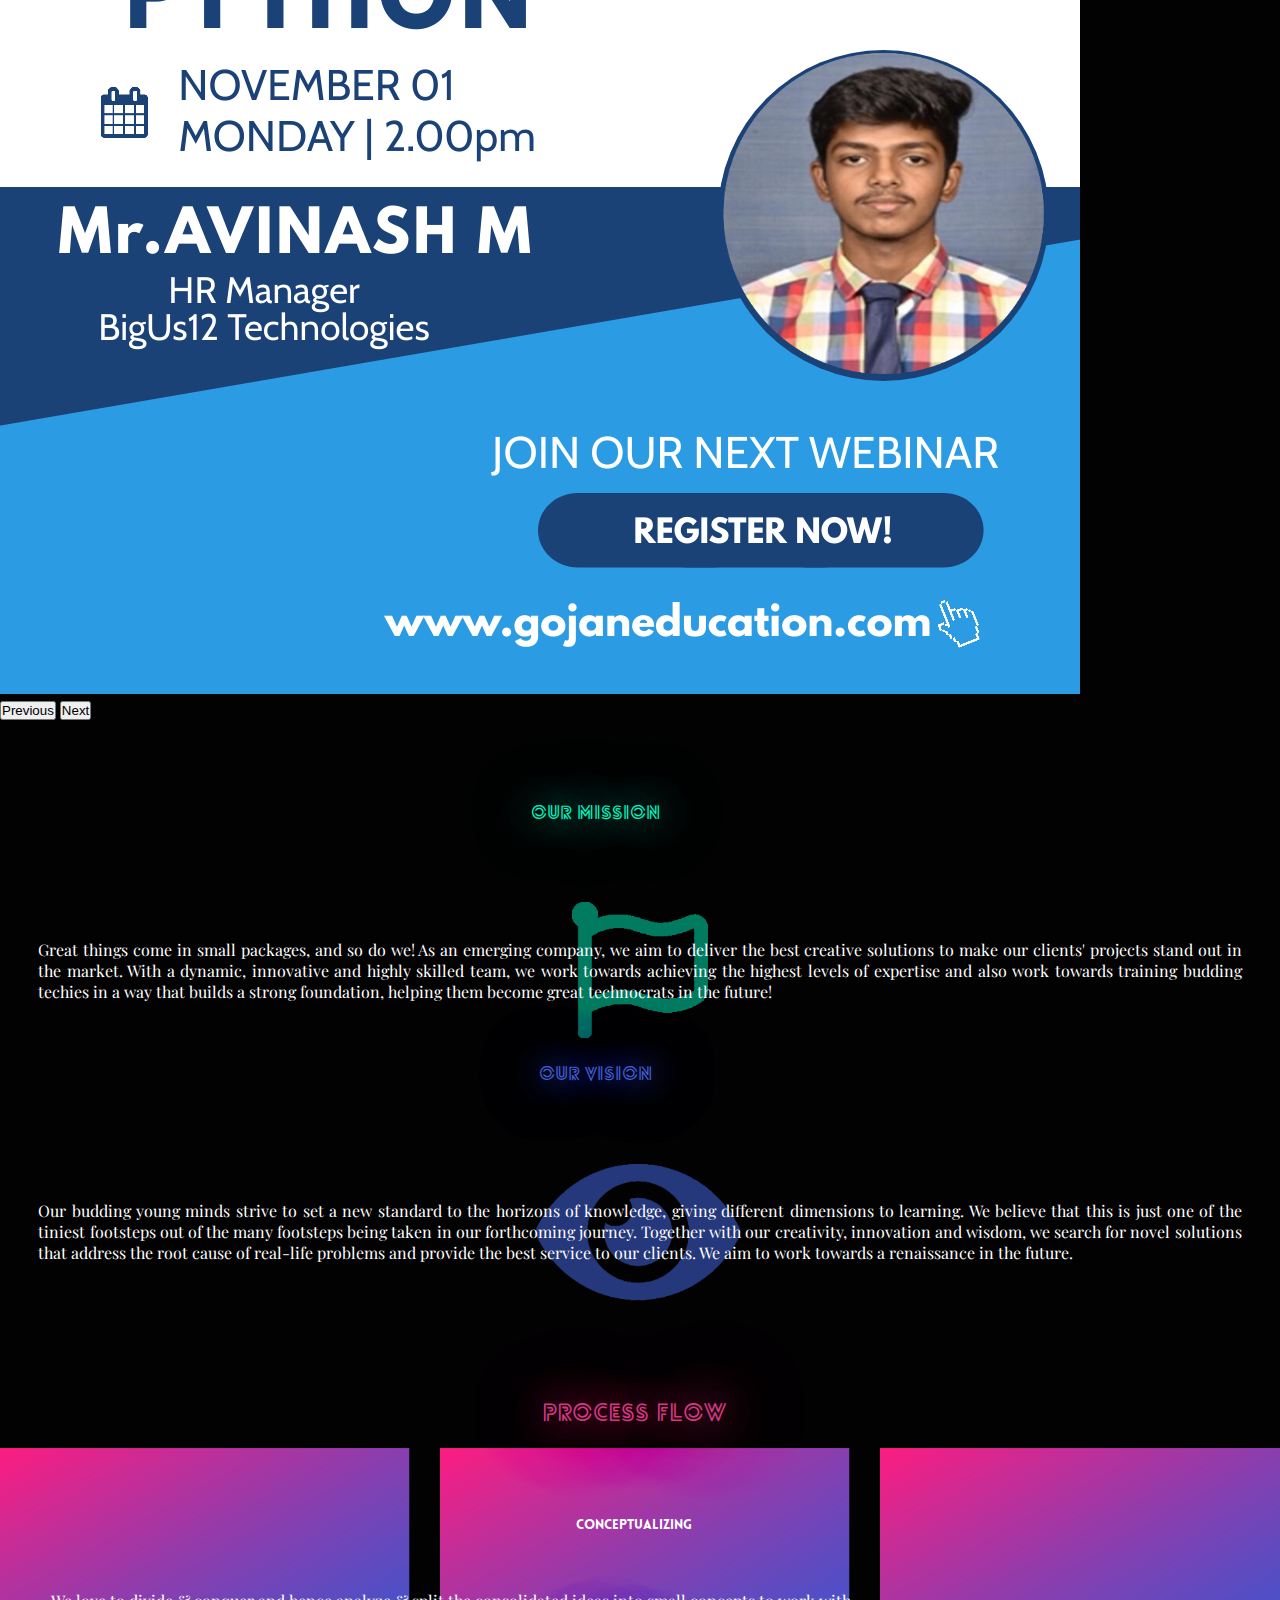
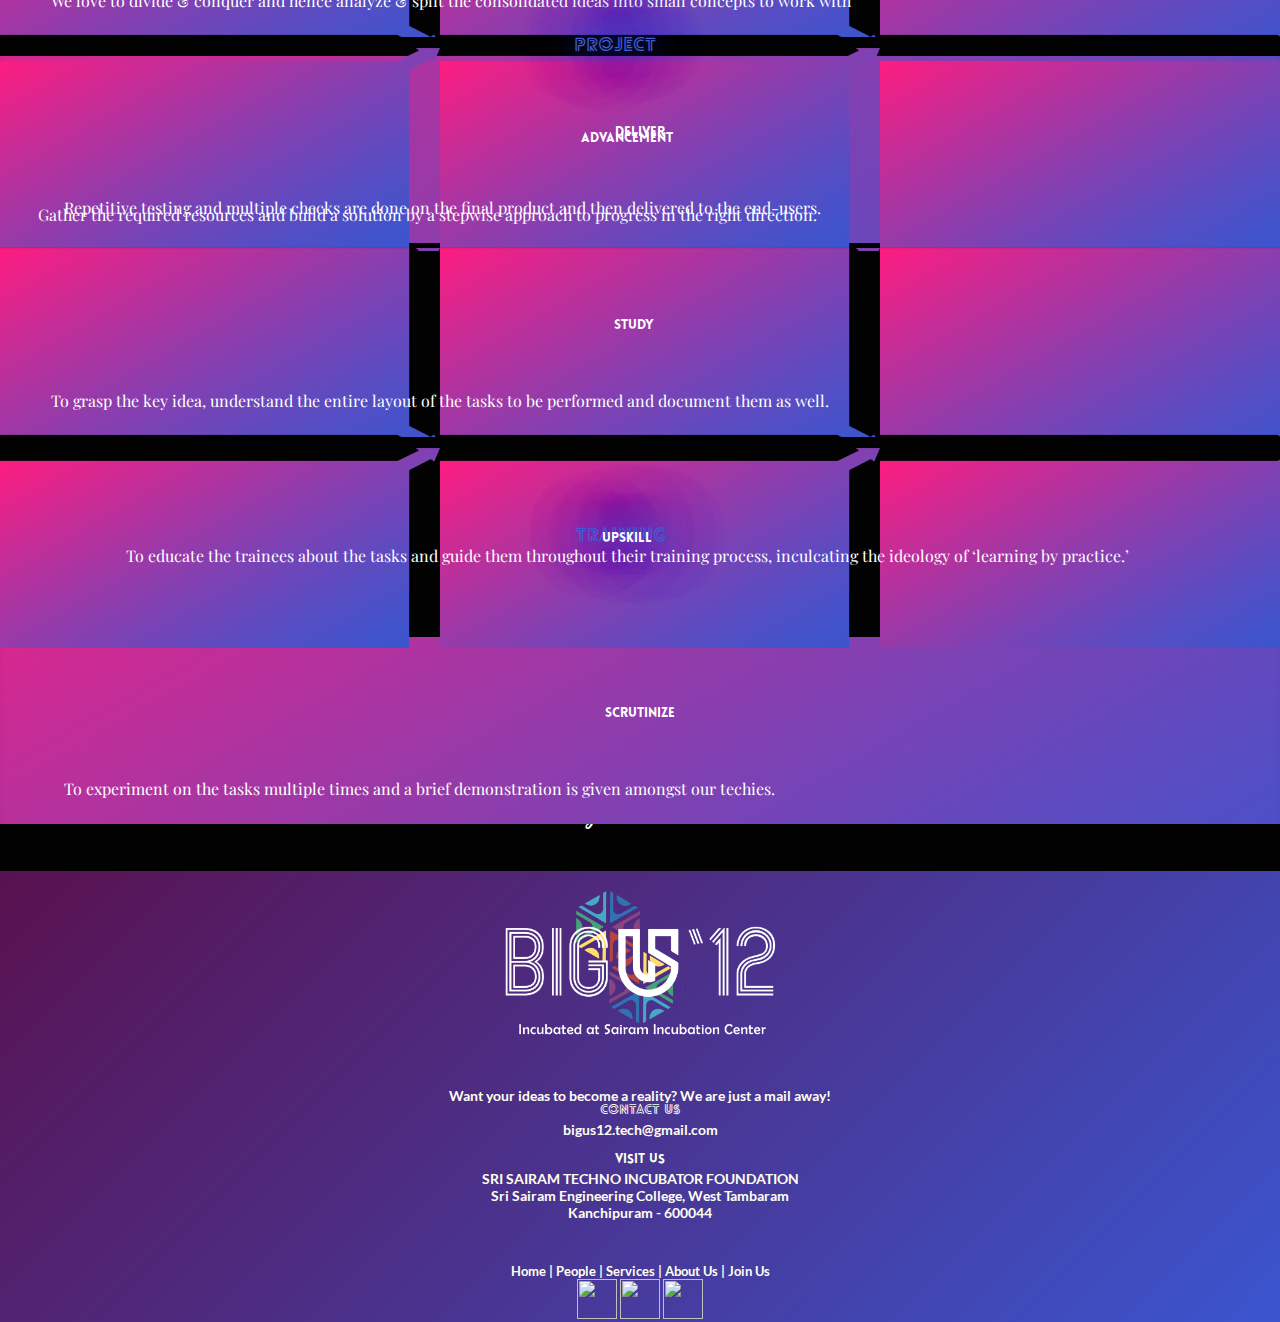
==== commit 18d8071d: "m" ====
--- a/index.html
+++ b/index.html
@@ -96,6 +96,9 @@
           <div class="carousel-item">
             <img src="./images/carousel-2.png" class="d-block w-100" alt="..">
           </div>
+          <div class="carousel-item">
+            <img src="./images/carousel-3.jpeg" class="d-block w-100" alt="..">
+          </div>
         </div>
         <button class="carousel-control-prev" type="button" data-bs-target="#carouselExampleIndicators" data-bs-slide="prev">
           <span class="carousel-control-prev-icon" aria-hidden="true"></span>
@@ -285,7 +288,7 @@
         <div class="row links1">
             <div class="col-12">
                 <ul id="pagelink" class="footer-links">
-                    <a href="index.html">Home |</a>
+                    <a href="/">Home |</a>
                     <a href="people.html"> People |</a>
                     <a href="services.html">Services |</a>
                     <a href="about-us.html"> About Us |</a>
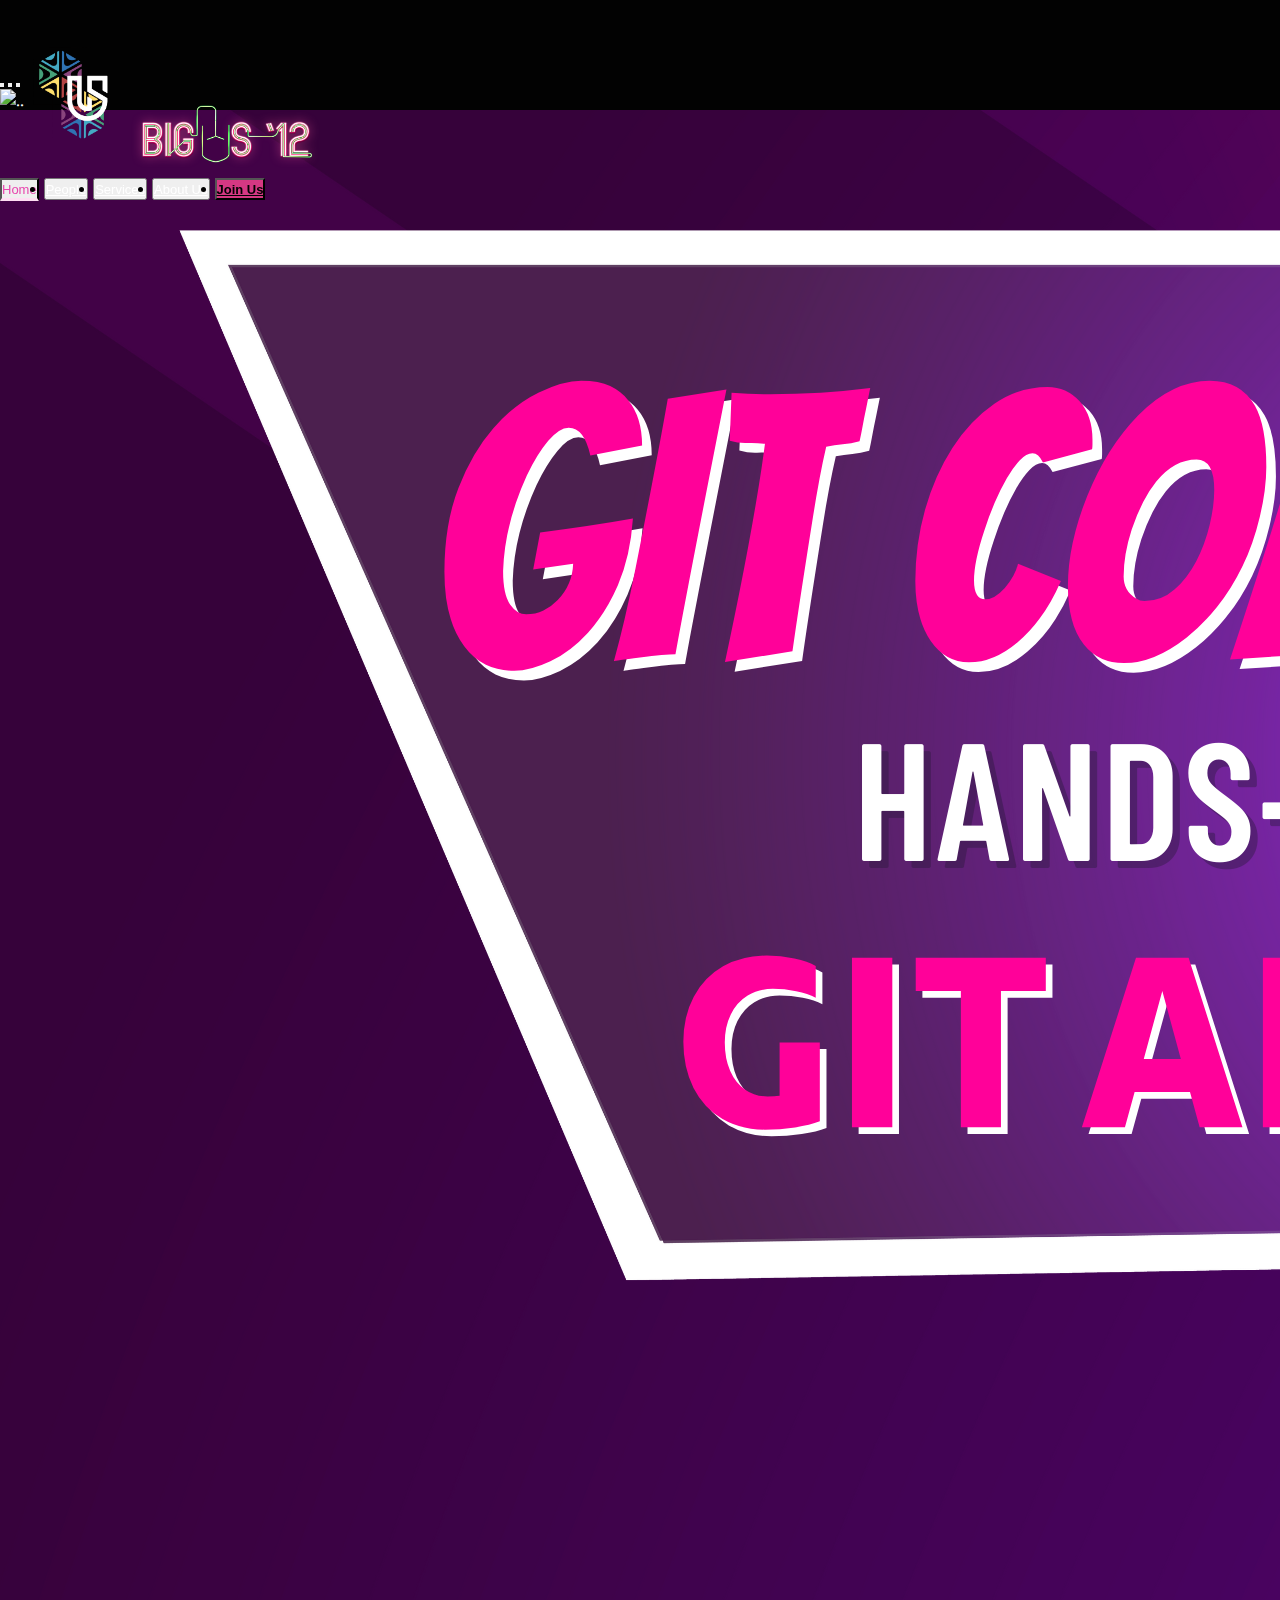
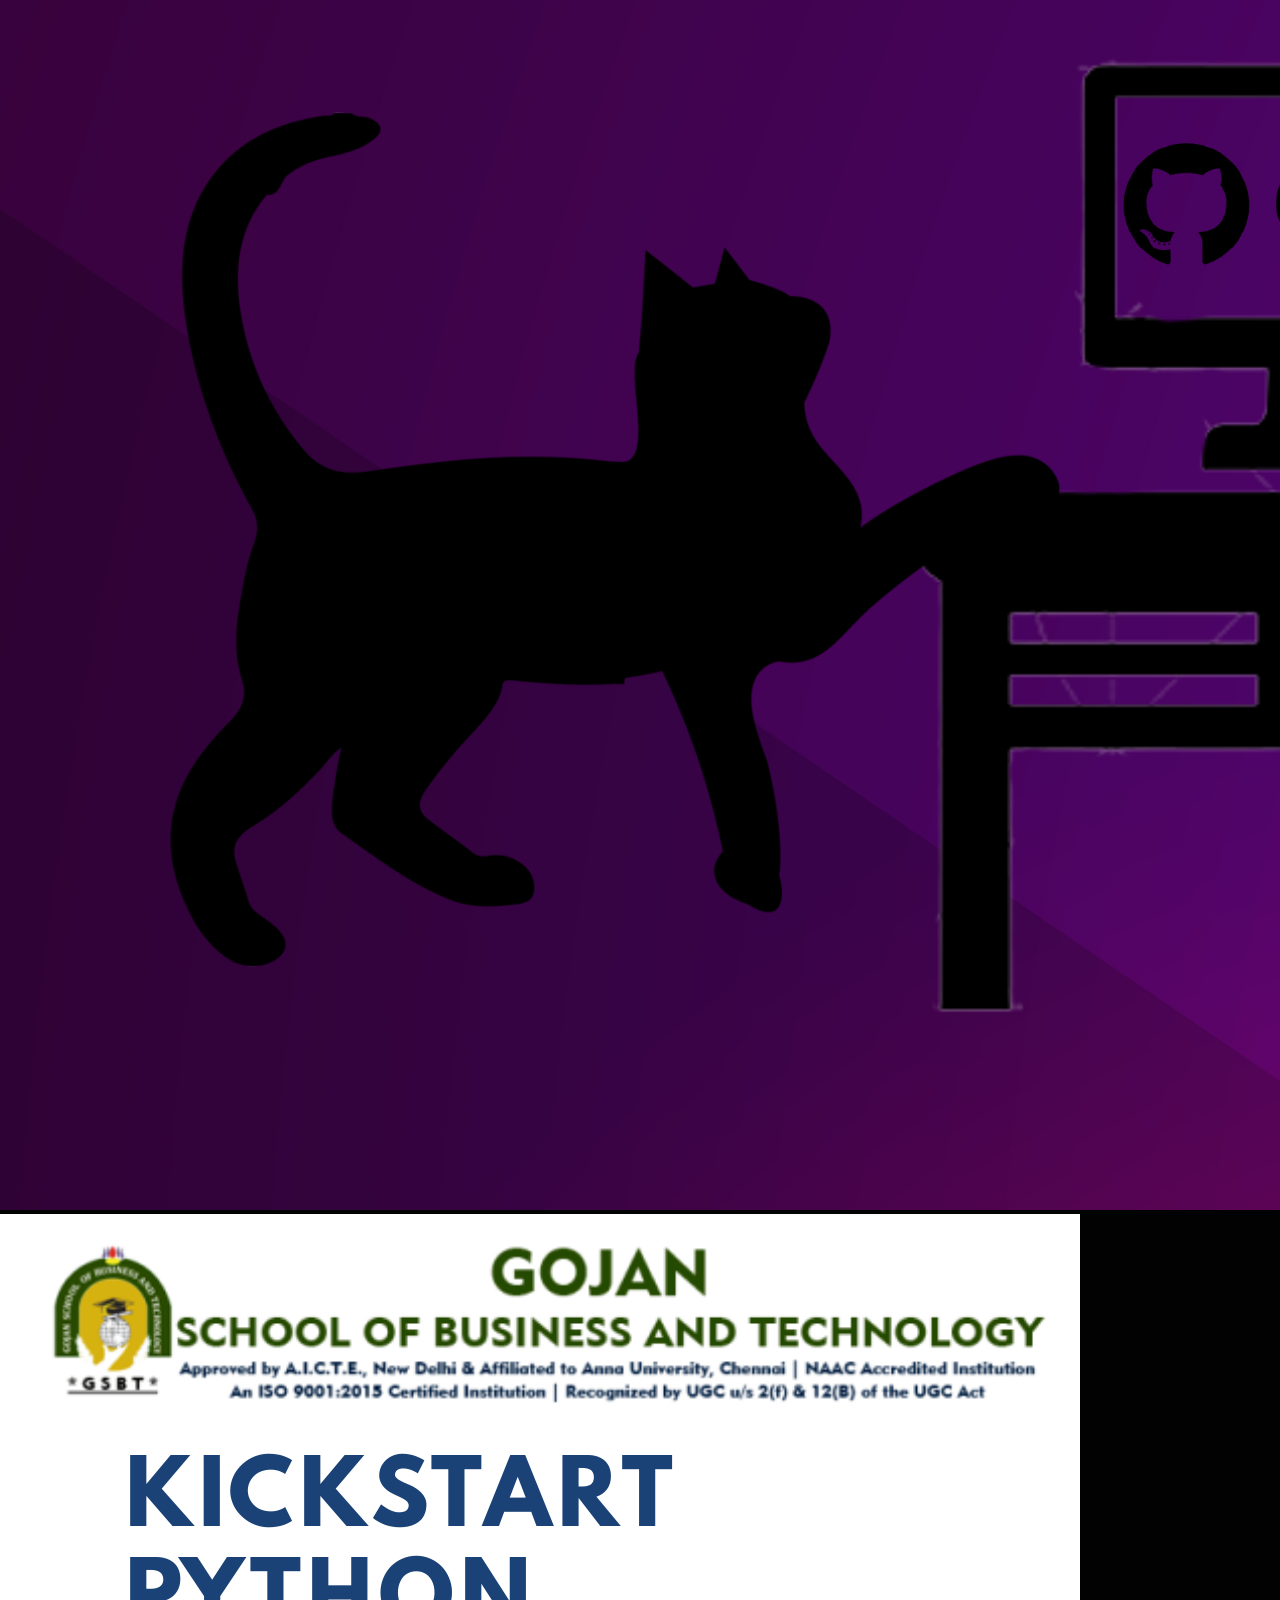
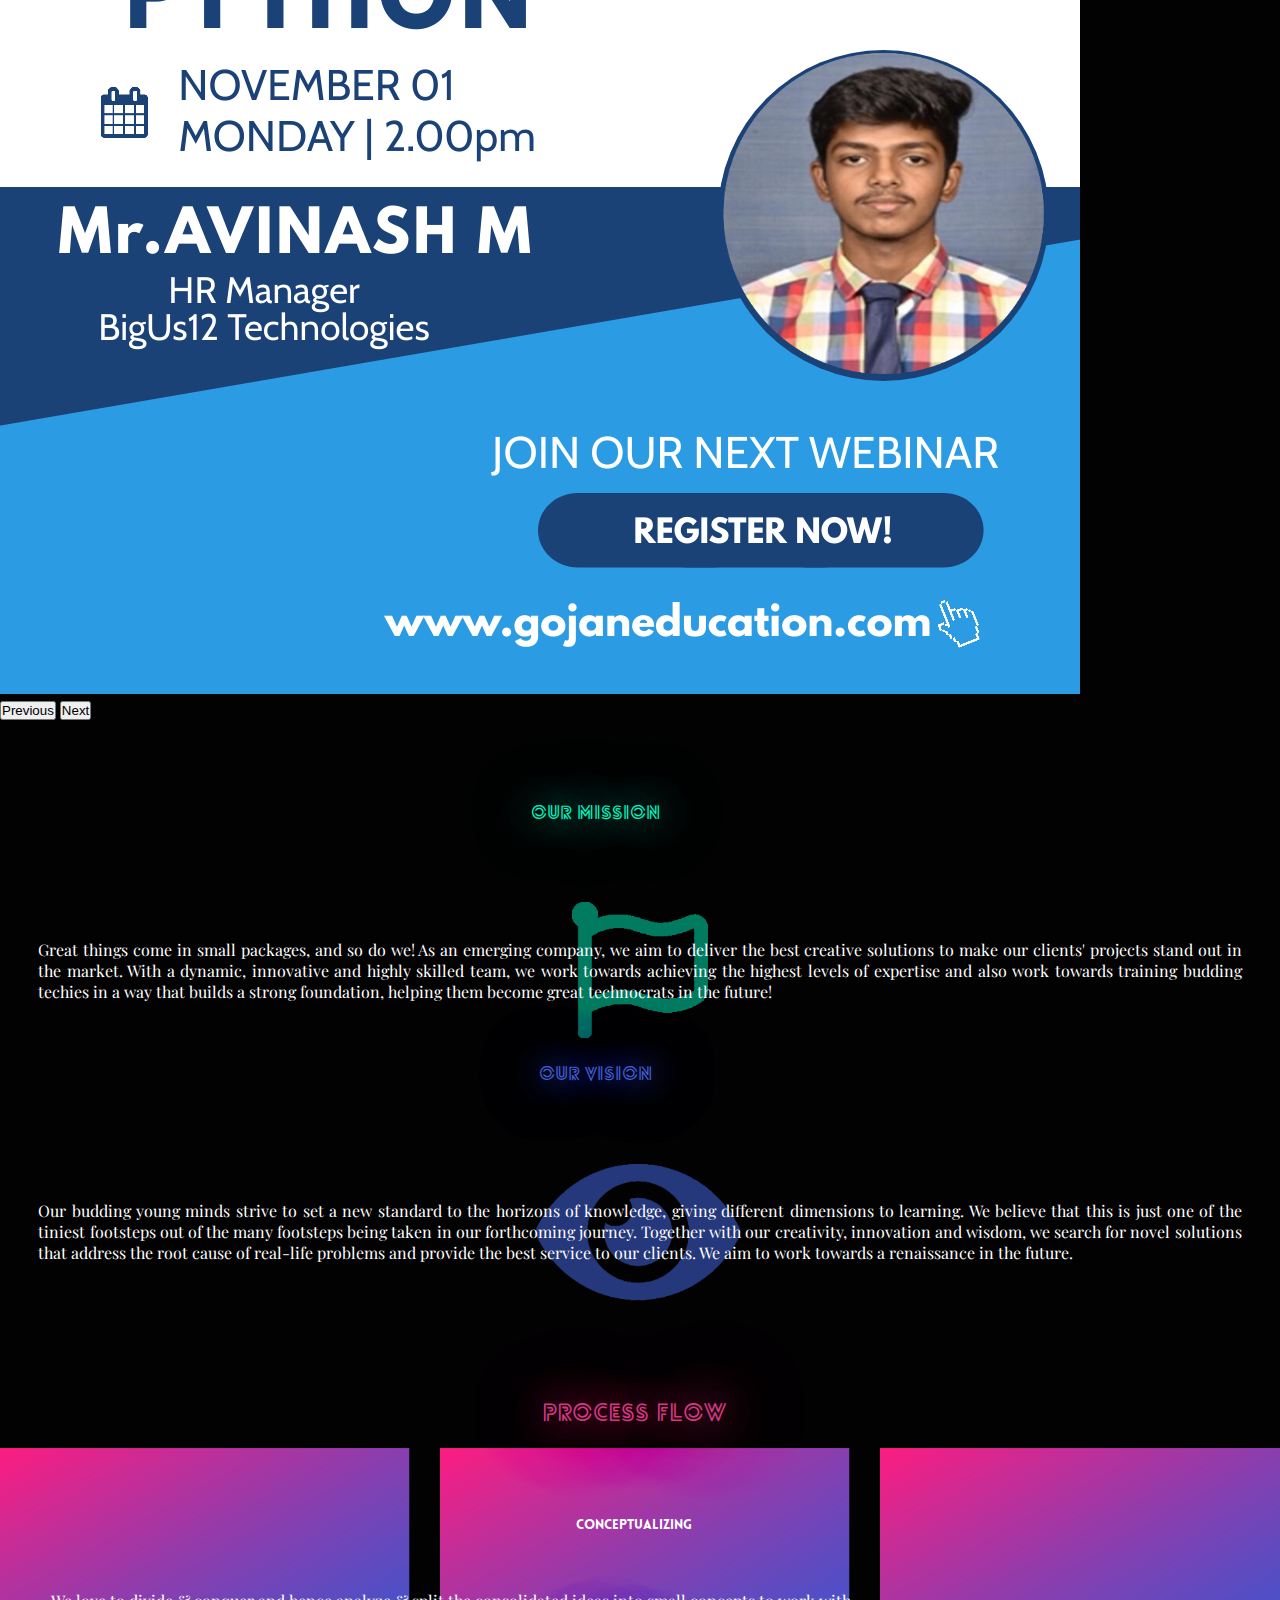
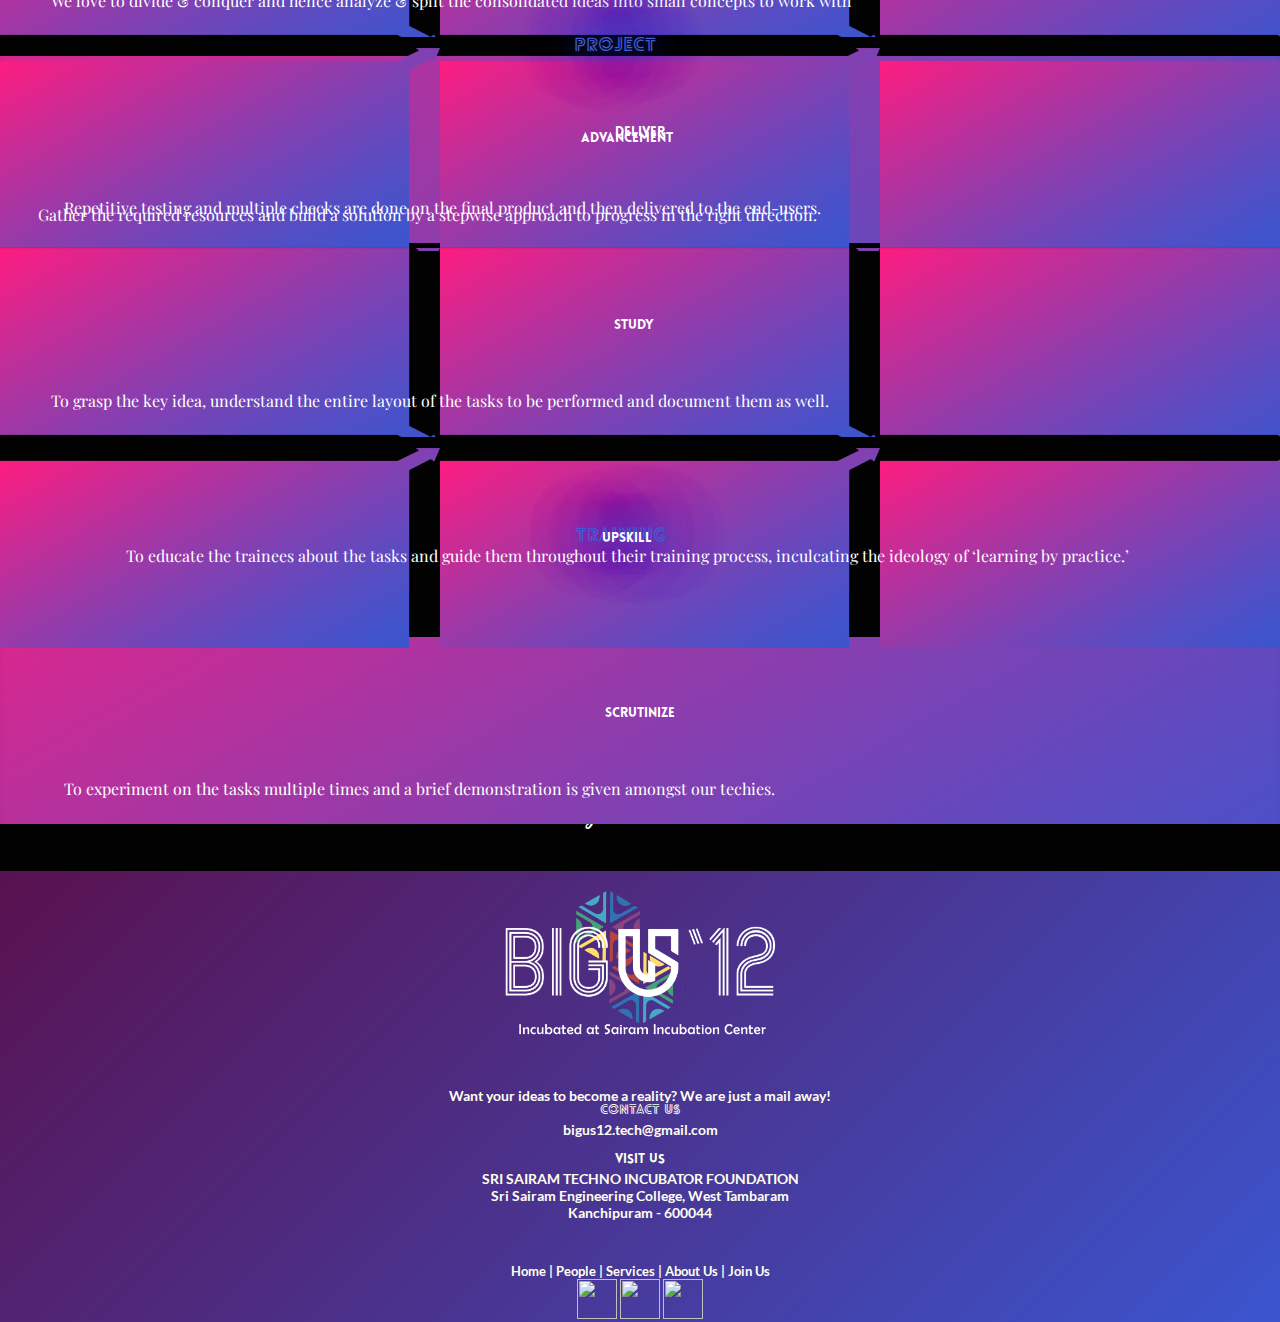
==== commit 0ac03946: "carousel-3" ====
--- a/index.html
+++ b/index.html
@@ -88,6 +88,7 @@
         <div class="carousel-indicators">
           <button type="button" data-bs-target="#carouselExampleIndicators" data-bs-slide-to="0" class="active" aria-current="true" aria-label="Slide 1"></button>
           <button type="button" data-bs-target="#carouselExampleIndicators" data-bs-slide-to="1" aria-label="Slide 2"></button>
+          <button type="button" data-bs-target="#carouselExampleIndicators" data-bs-slide-to="2" aria-label="Slide 3"></button>
         </div>
         <div class="carousel-inner">
           <div class="carousel-item active">
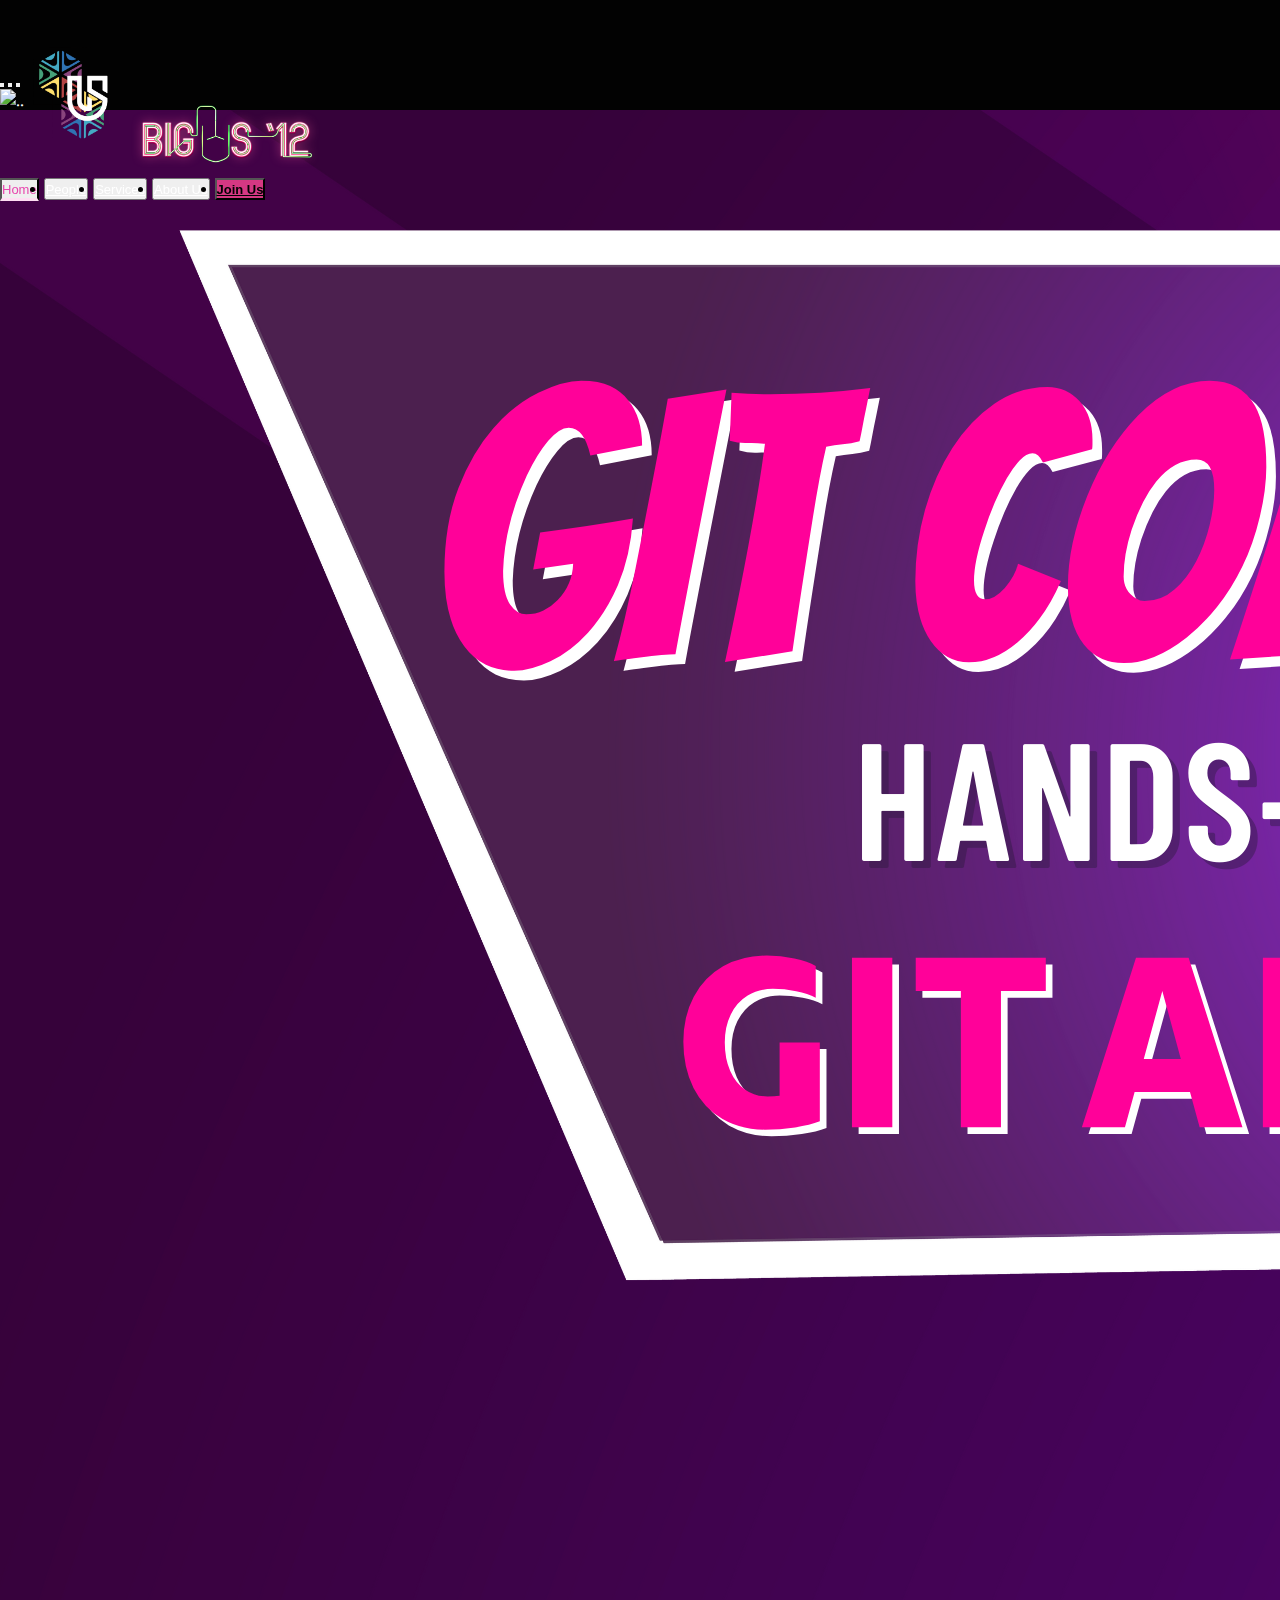
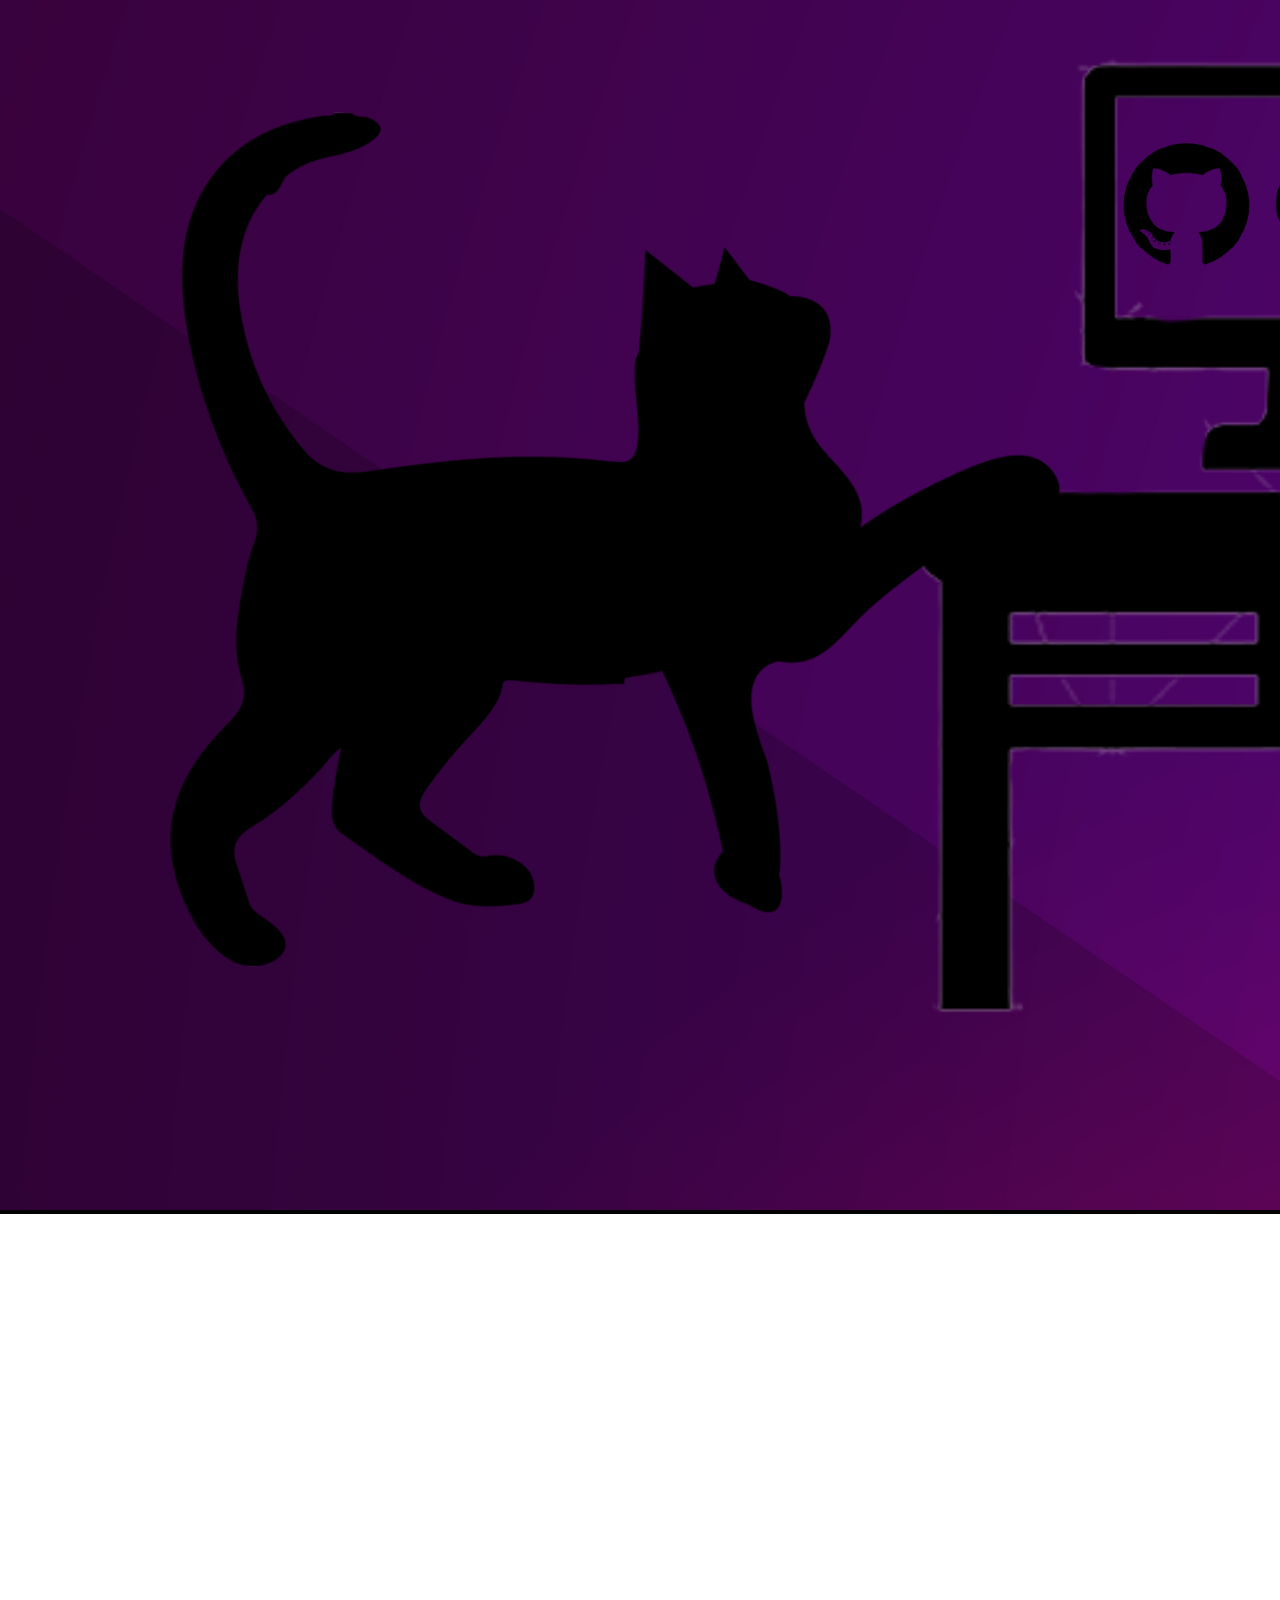
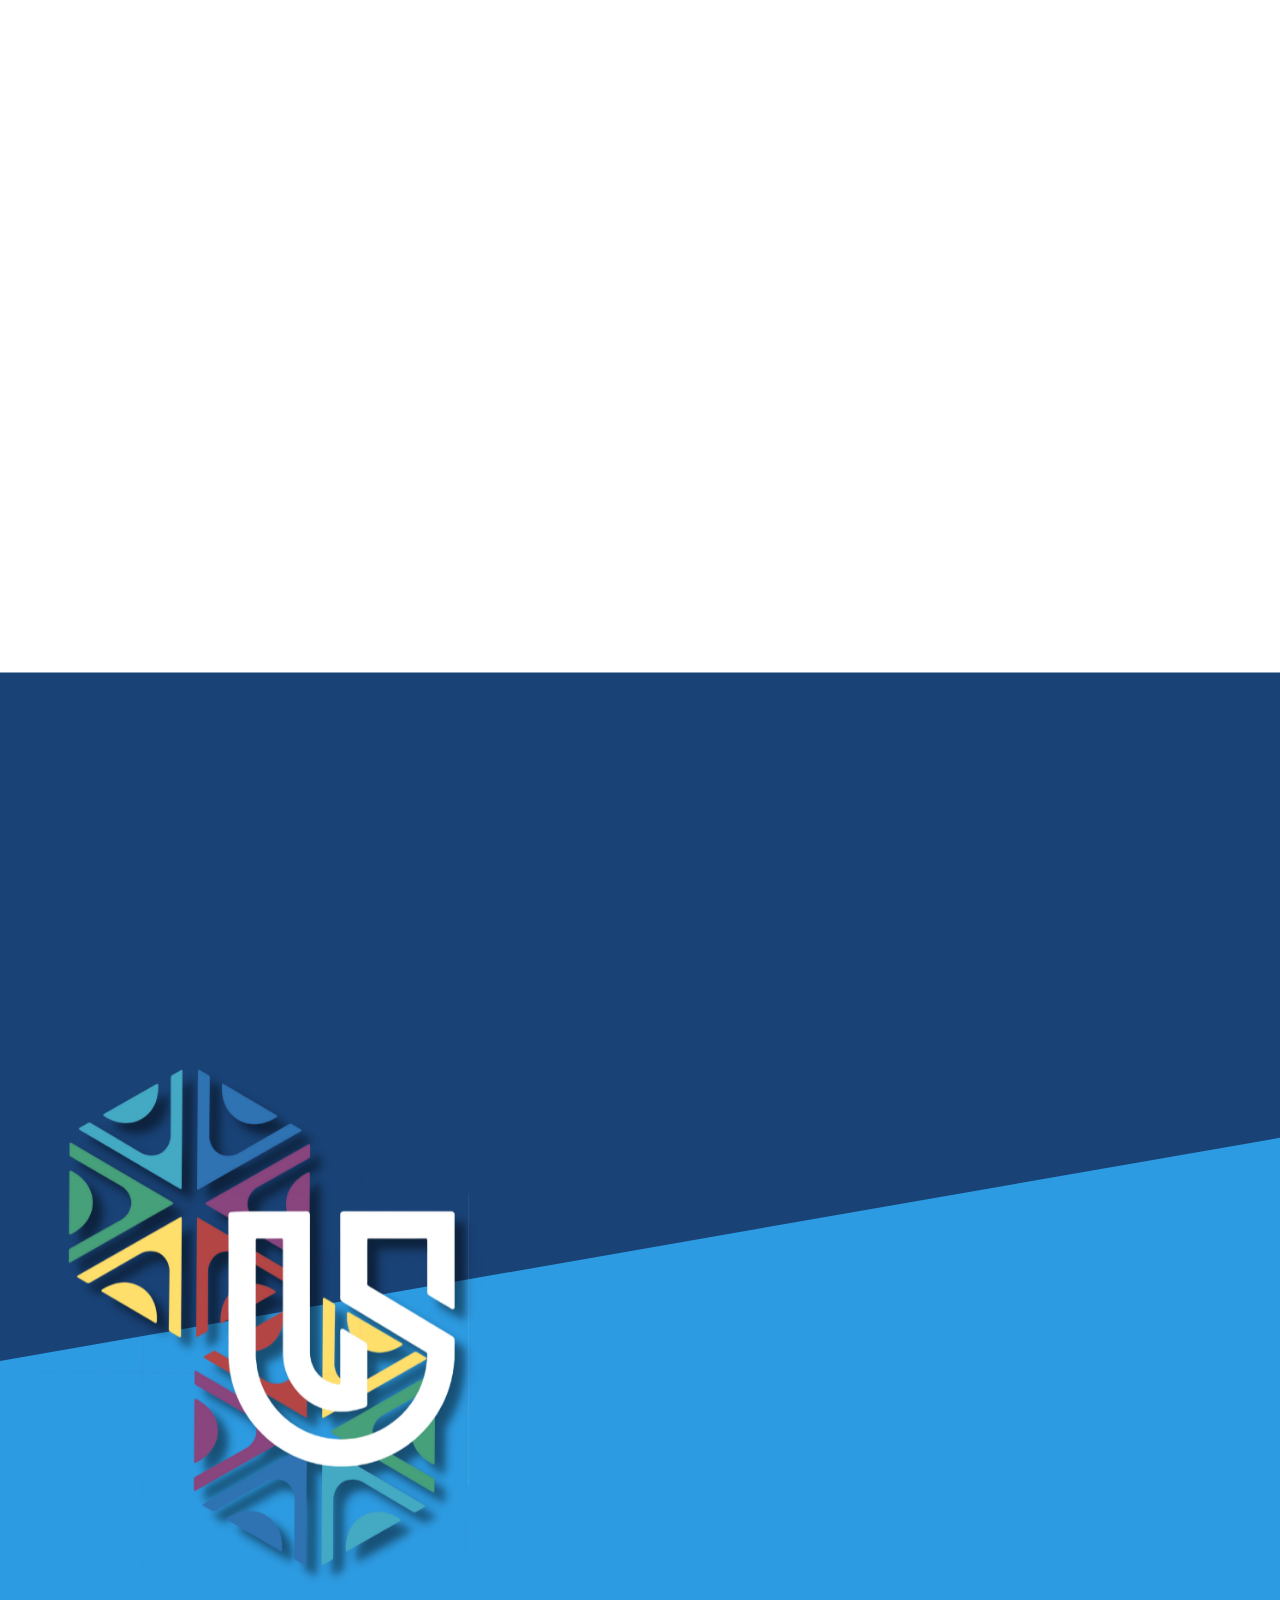
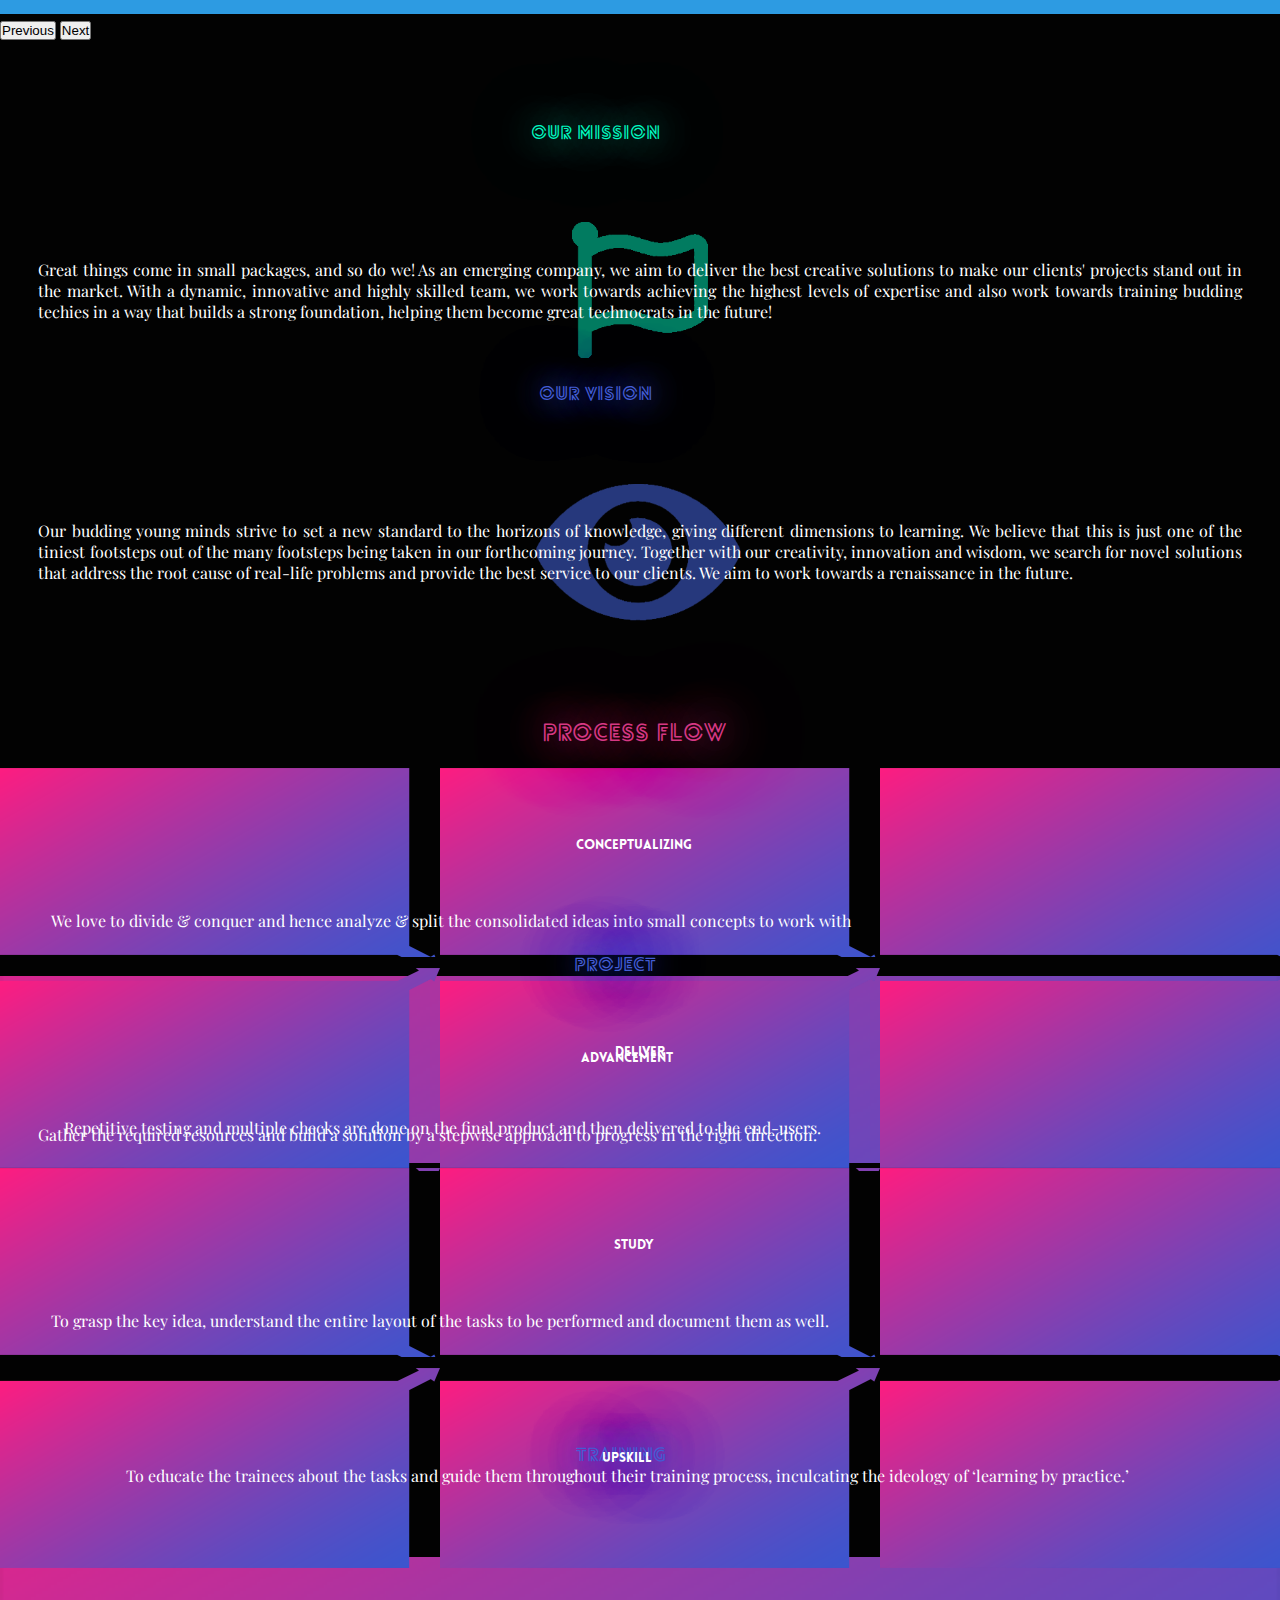
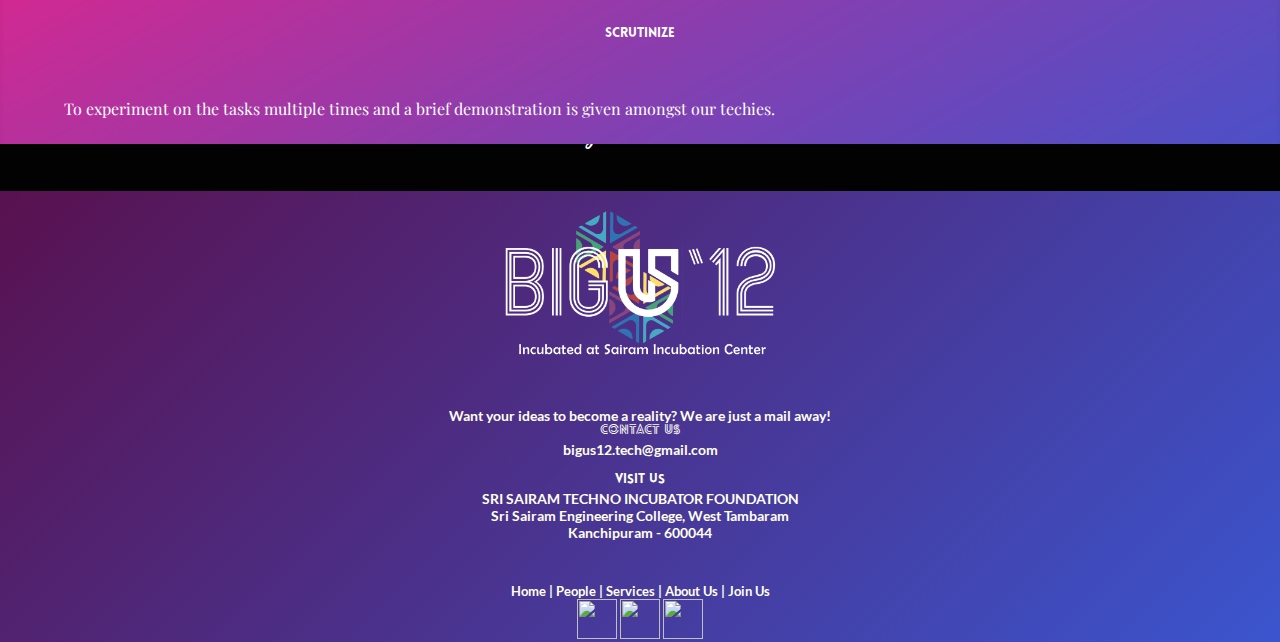
==== commit dcb85762: "." ====
--- a/index.html
+++ b/index.html
@@ -98,7 +98,7 @@
             <img src="./images/carousel-2.png" class="d-block w-100" alt="..">
           </div>
           <div class="carousel-item">
-            <img src="./images/carousel-3.jpeg" class="d-block w-100" alt="..">
+            <img src="./images/carousel-3.png" class="d-block w-100" alt="..">
           </div>
         </div>
         <button class="carousel-control-prev" type="button" data-bs-target="#carouselExampleIndicators" data-bs-slide="prev">
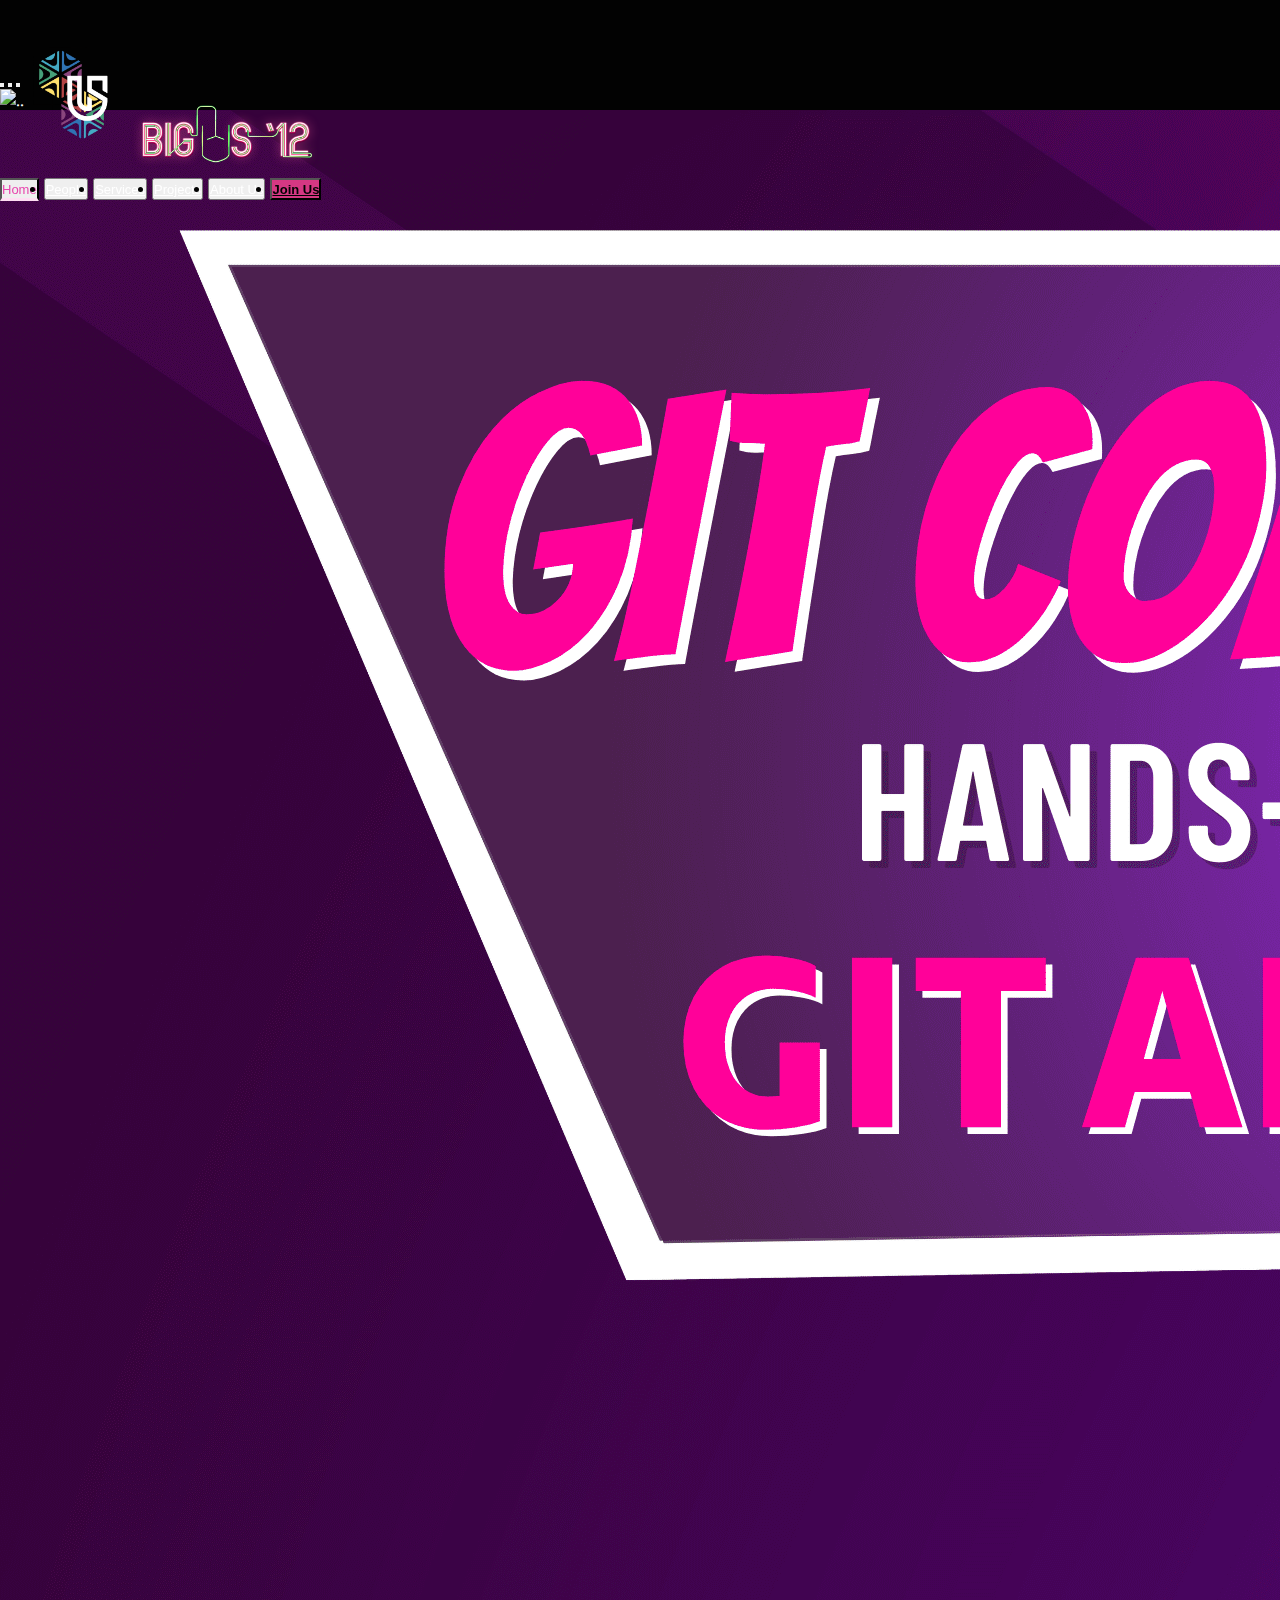
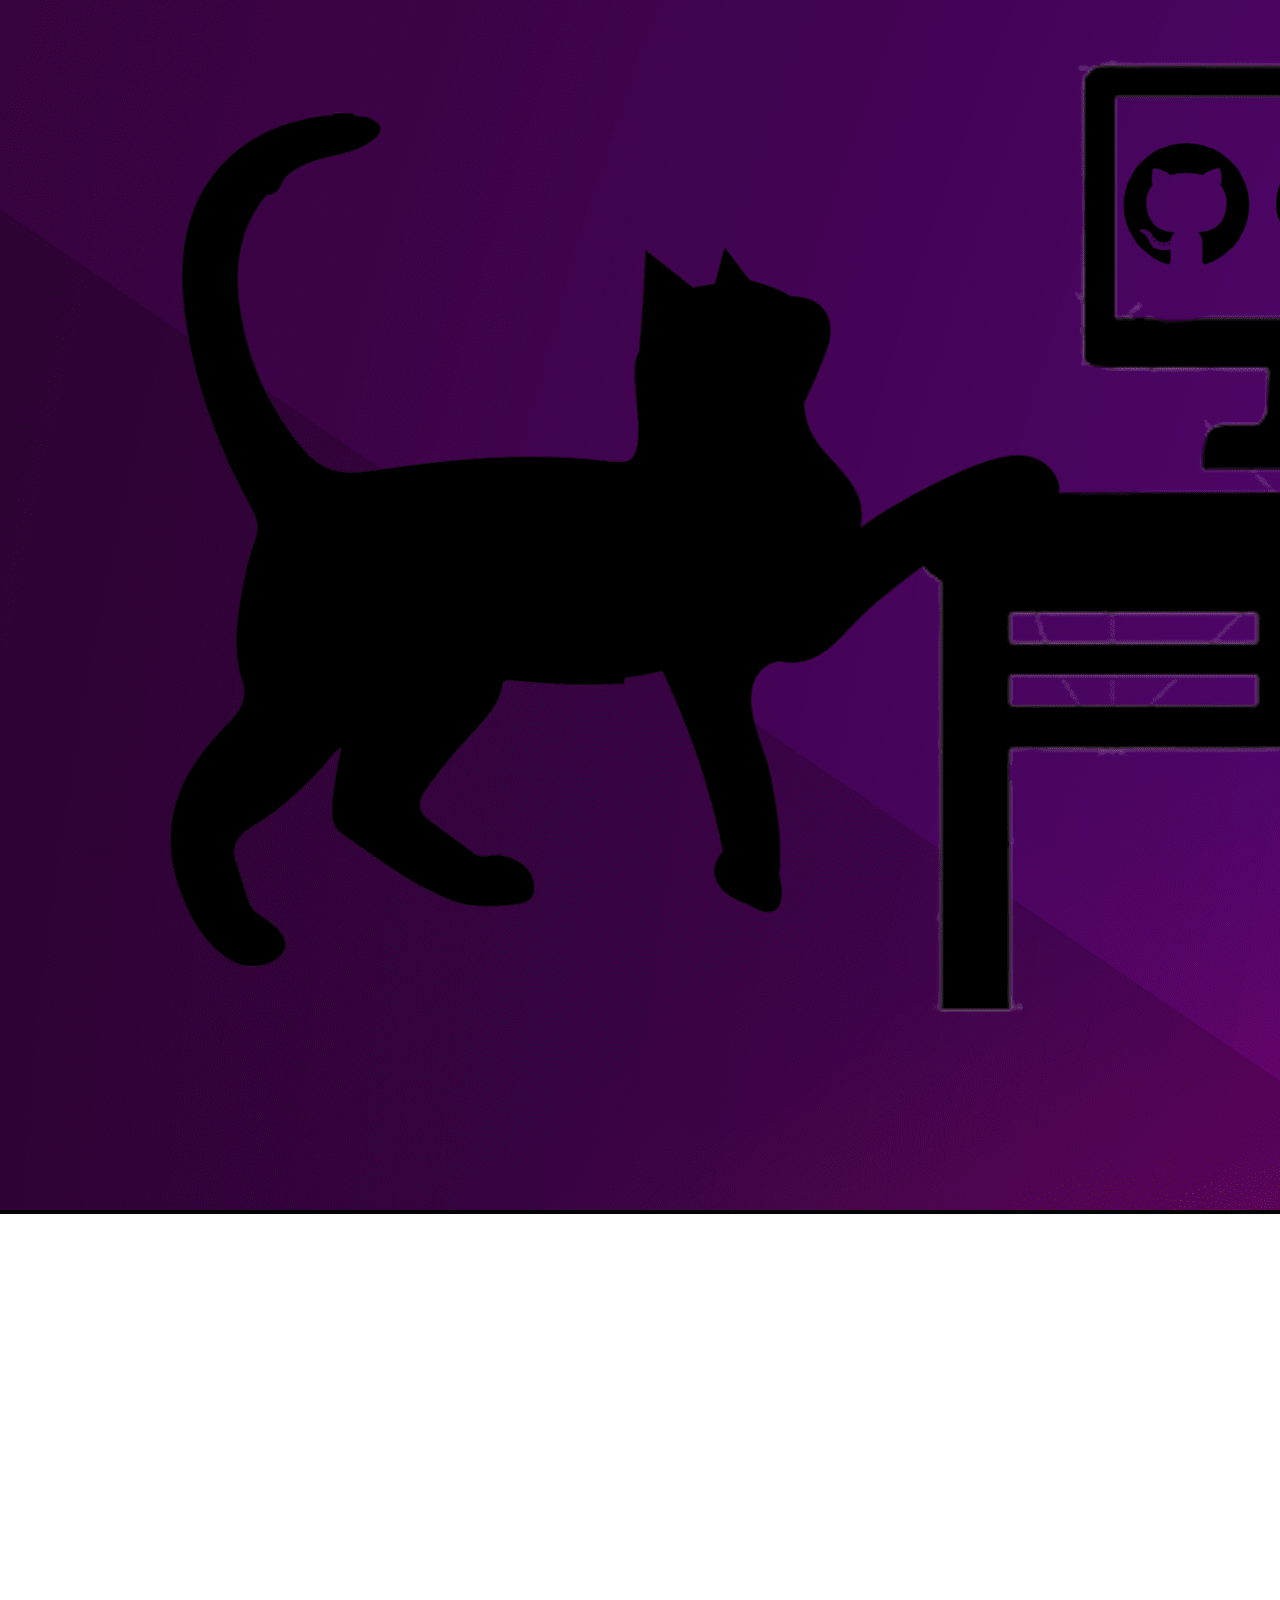
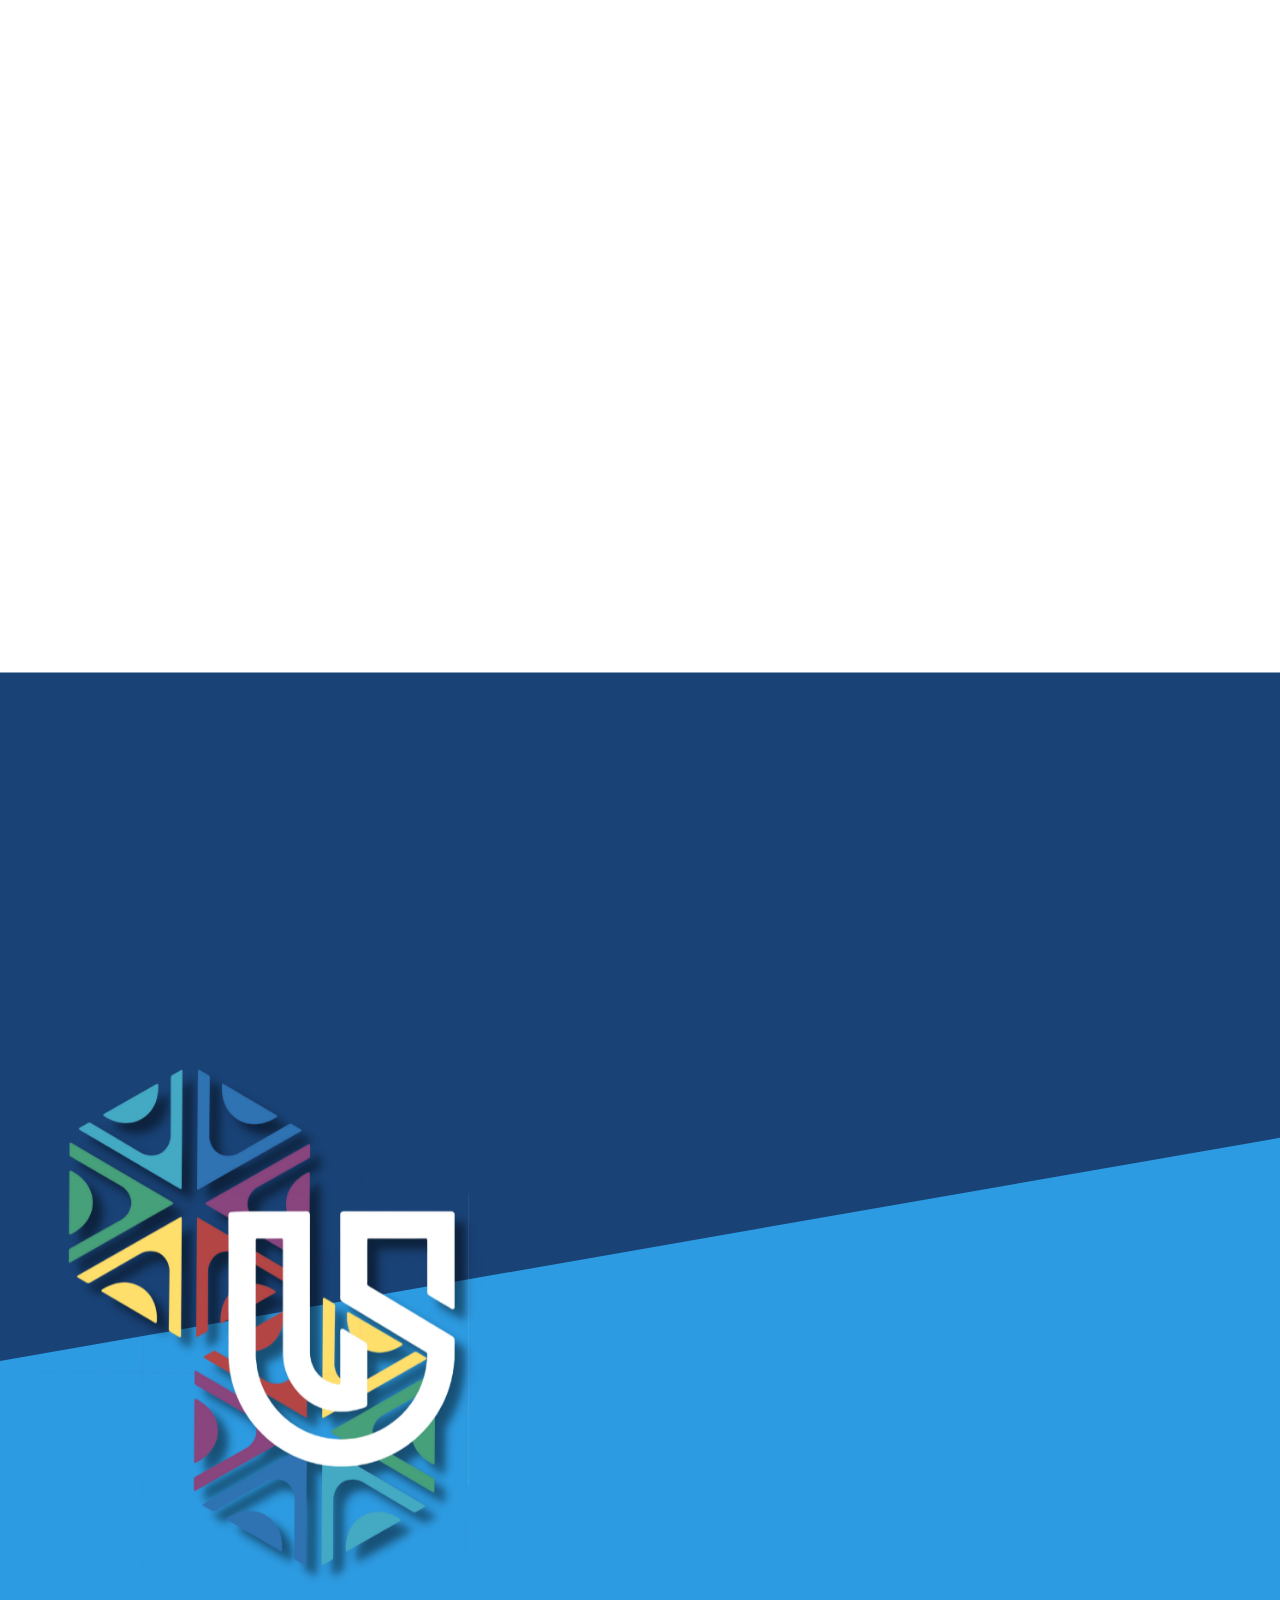
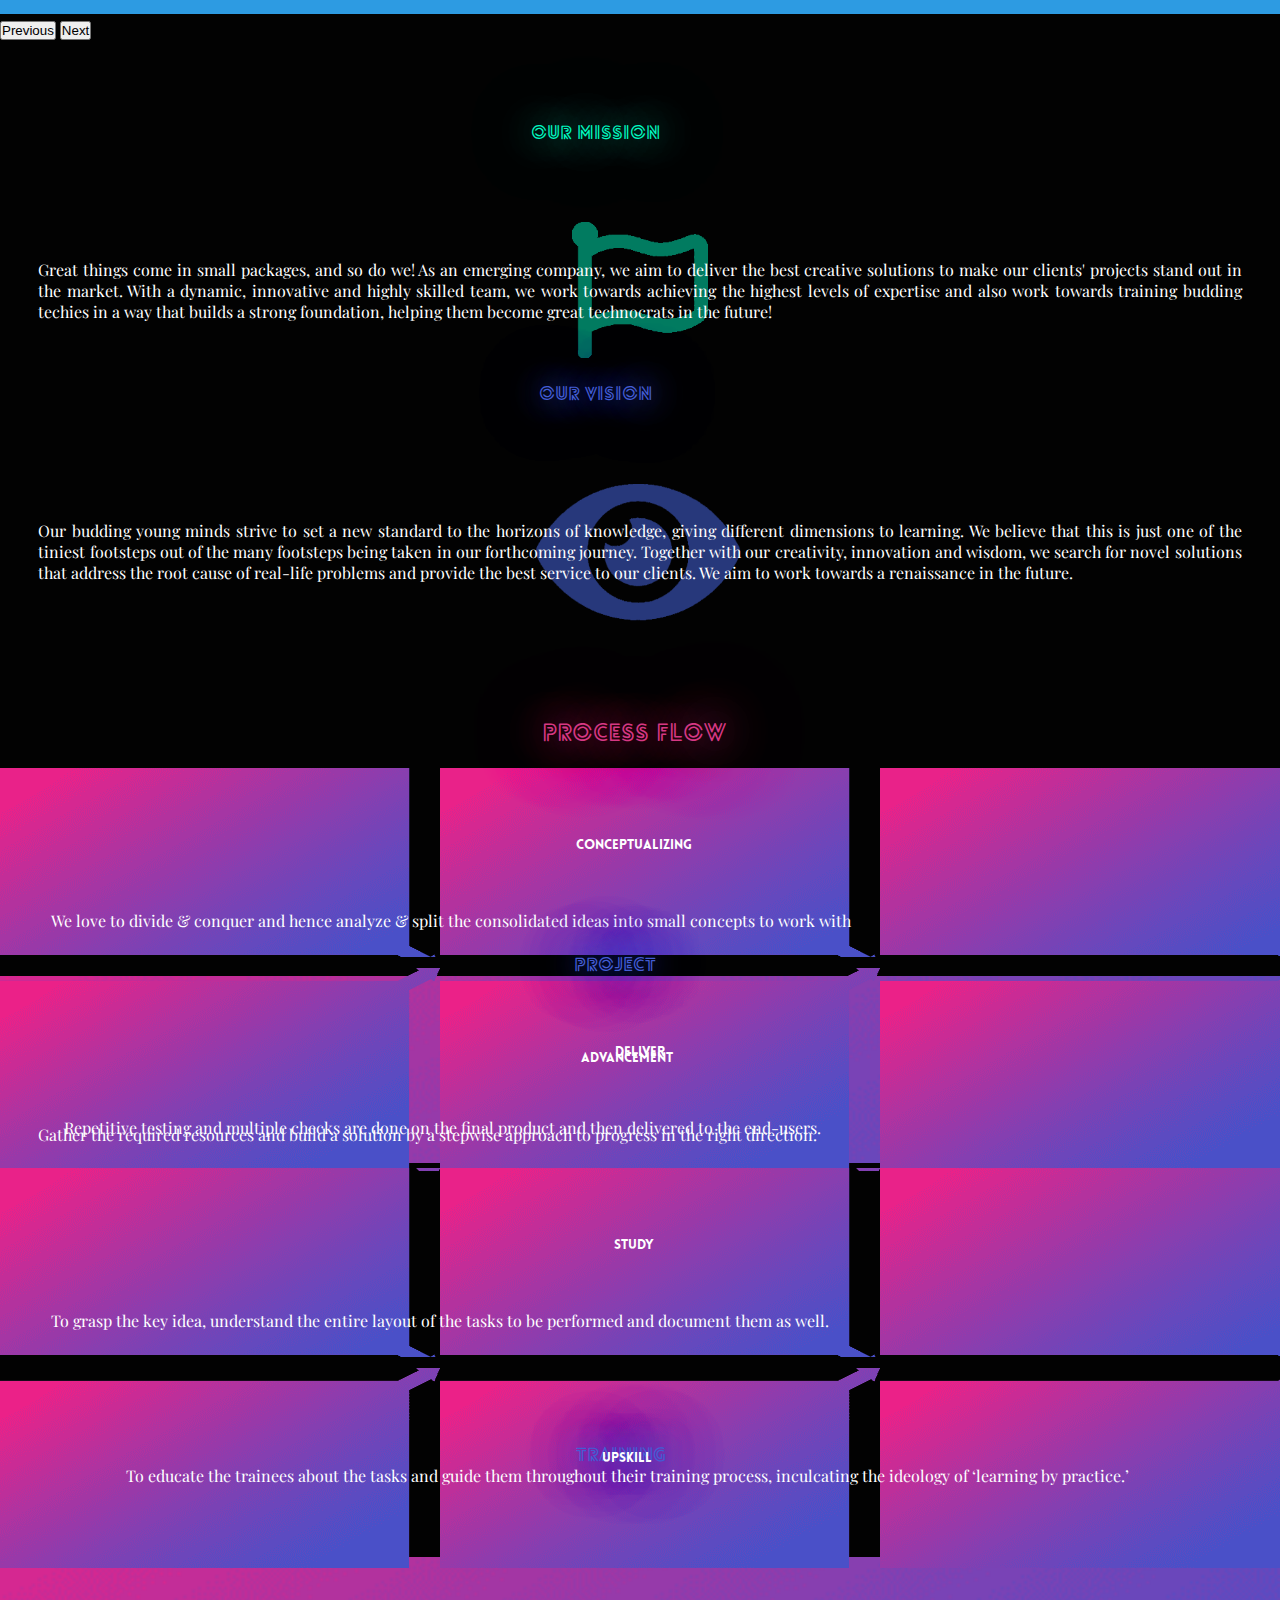
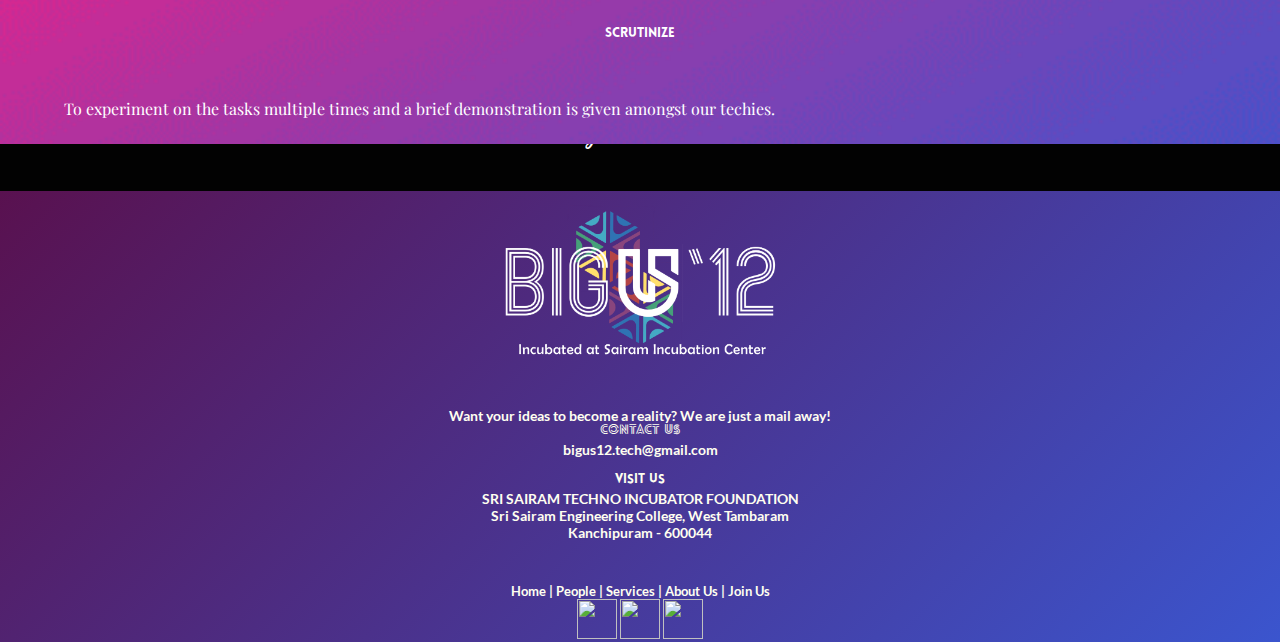
==== commit 015ccd28: "Add files via upload" ====
--- a/index.html
+++ b/index.html
@@ -2,6 +2,9 @@
 <html lang="en">
 <head>
     <meta charset="UTF-8">
+    <meta name="description" content="BigUs12 Technologies - An emerging startup company that supports quality service and develop innovative projects with real-time technologies">
+    <meta name="keywords" content="Startup, Startup from Sairam incubation center, Sairam engineering students, python training, we bigus, technology, training, web development, app development, content writing, designing, India, Tech, Knowledge, innovative, reliability, emerging, GitHub, twelve, students, software developer, engineers, projects">
+    <meta name="author" content="Gokulaa krishnaa, Riduvarshini, Aniruddhan">
     <meta http-equiv="X-UA-Compatible" content="IE=edge">
     <meta name="viewport" content="width=device-width, initial-scale=1.0">
 
@@ -60,6 +63,12 @@
                                     <a class="nav-link"  href="services.html">Services</a>
                                 </li>
                             </button>
+
+                            <button class="btn ">
+                                <li class="nav-item">
+                                    <a class="nav-link "  href="projects.html">Projects</a>
+                                </li>
+                            </button>
                             
                             <button class="btn ">
                                 <li class="nav-item">
@@ -67,7 +76,7 @@
                                 </li>
                             </button>
                             
-                            <button class="btn" id="joinbtn">
+                            <button onclick="window.open('https://forms.gle/hCTFqMergzY9bDG78')" class="btn" id="joinbtn">
                                 <li class="nav-item">
                                     <a class="nav-link joinuslink" href="#" style="color: #020202;"><b>Join Us</b></a>
                                 </li>
